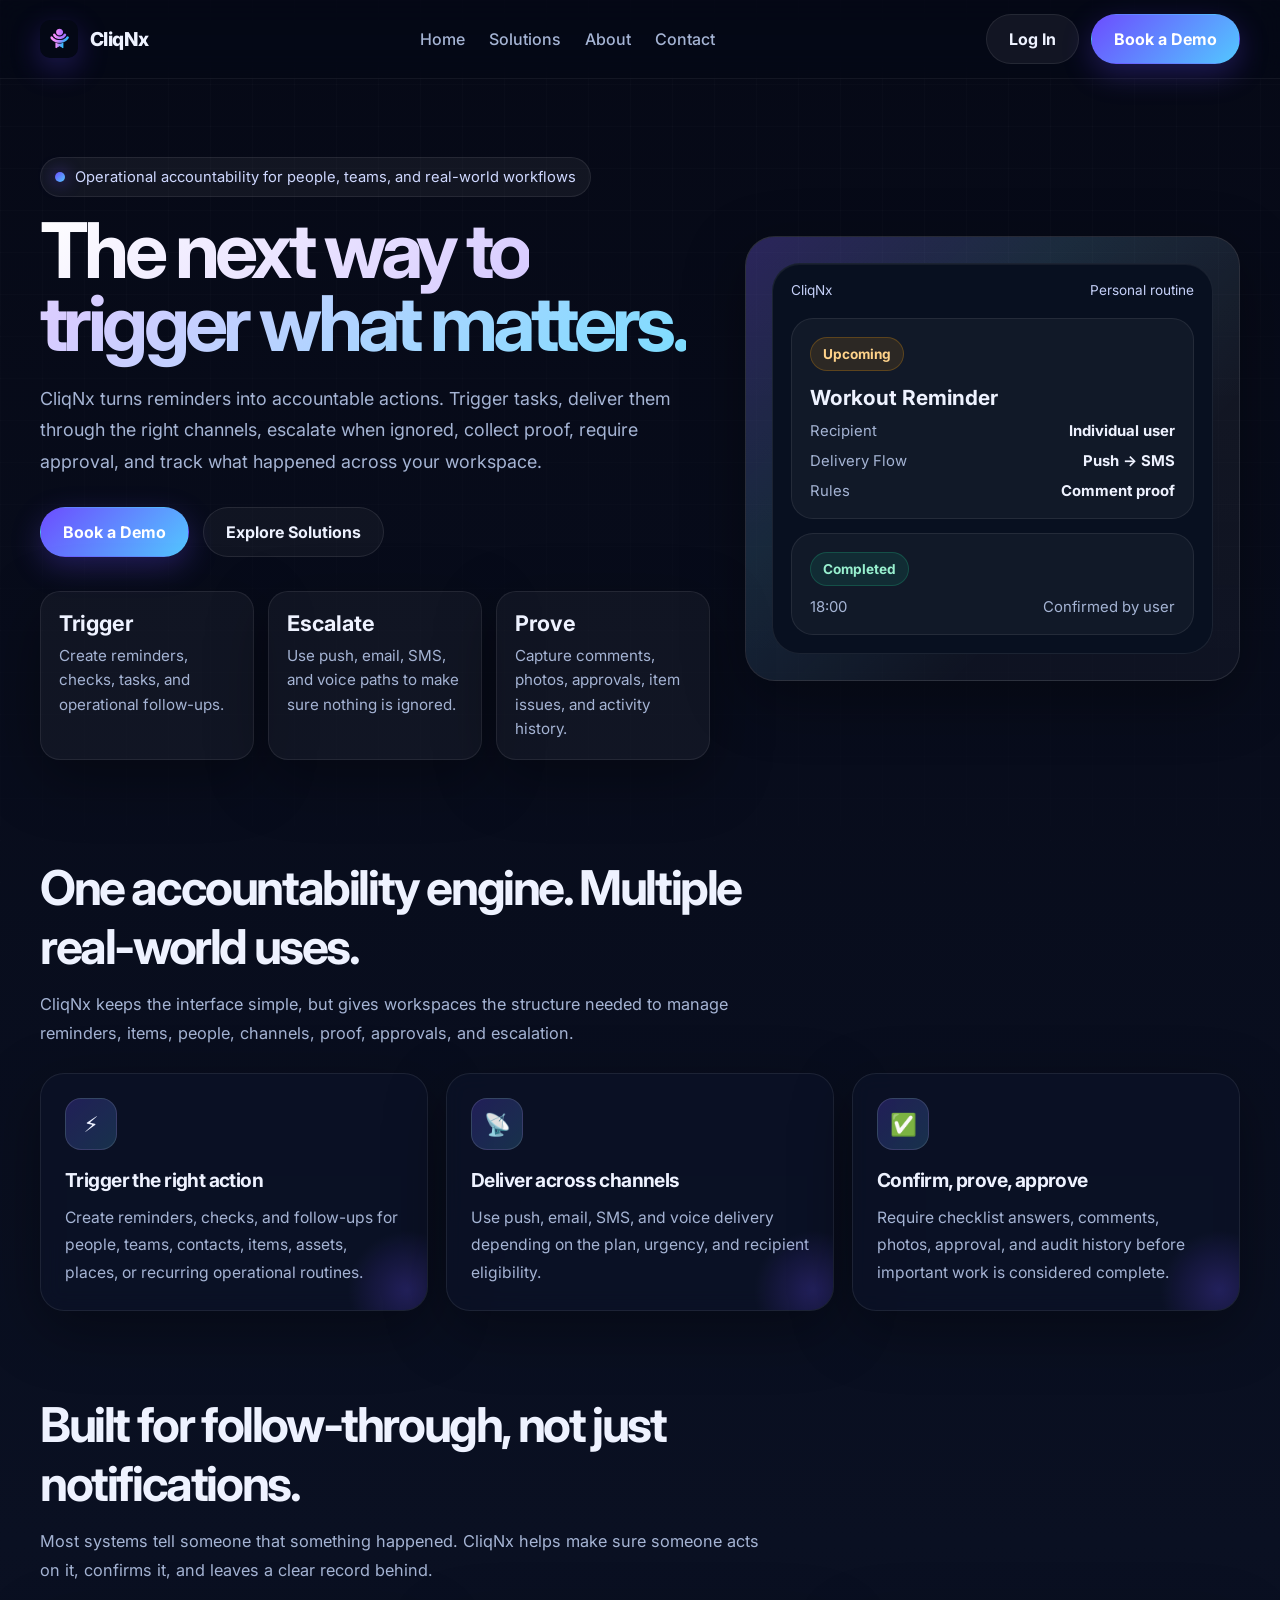
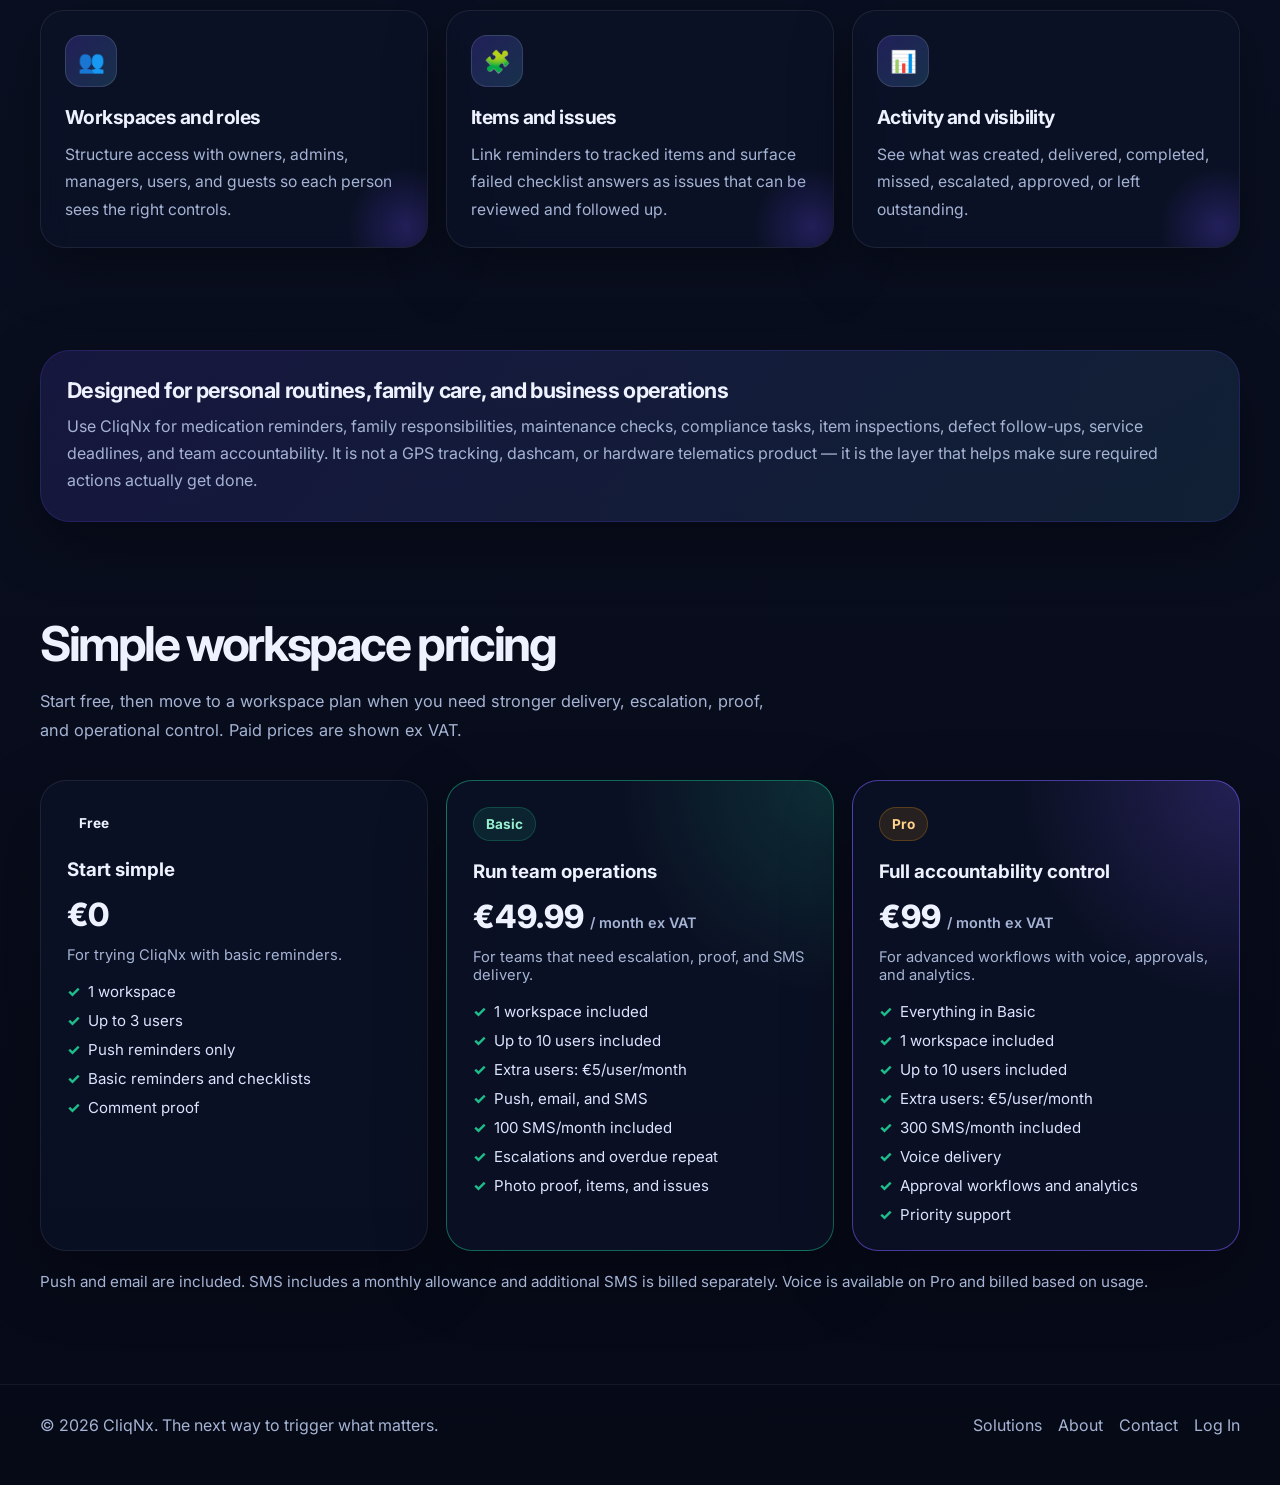
==== index.html @ d13dad7d "Update index.html" ====
<!DOCTYPE html>
<html lang="en">
<head>
  <meta charset="UTF-8" />
  <meta name="viewport" content="width=device-width, initial-scale=1.0" />

  <title>CliqNx | The next way to trigger what matters.</title>
  <meta
    name="description"
    content="CliqNx is an operational accountability platform that helps teams trigger, deliver, escalate, complete, and track the tasks that matter."
  />

  <link rel="icon" type="image/png" href="assets/favicon.png" />
  <link rel="preconnect" href="https://fonts.googleapis.com" />
  <link rel="preconnect" href="https://fonts.gstatic.com" crossorigin />
  <link
    href="https://fonts.googleapis.com/css2?family=Inter:wght@400;500;600;700;800&display=swap"
    rel="stylesheet"
  />
  <link rel="stylesheet" href="assets/styles.css" />

  <style>
    #scenario-content {
      opacity: 1;
      transition: opacity 0.4s ease;
    }

    .nav-actions {
      display: flex;
      align-items: center;
      gap: 12px;
    }

    .btn-login {
      background: rgba(255, 255, 255, 0.06);
      color: var(--text);
      border: 1px solid var(--line);
    }

    .btn-login:hover {
      background: rgba(255, 255, 255, 0.1);
    }

    .pricing-grid {
      display: grid;
      grid-template-columns: repeat(3, minmax(0, 1fr));
      gap: 18px;
      margin-top: 34px;
    }

    .price-card {
      position: relative;
      padding: 26px;
      border-radius: 26px;
      background: rgba(12, 18, 39, 0.72);
      border: 1px solid rgba(255, 255, 255, 0.08);
      box-shadow: 0 24px 70px rgba(0, 0, 0, 0.26);
    }

    .price-card.featured {
      border-color: rgba(29, 190, 139, 0.5);
      background:
        radial-gradient(circle at top right, rgba(29, 190, 139, 0.18), transparent 35%),
        rgba(12, 18, 39, 0.82);
    }

    .price-card.premium {
      border-color: rgba(124, 92, 255, 0.55);
      background:
        radial-gradient(circle at top right, rgba(124, 92, 255, 0.22), transparent 36%),
        rgba(12, 18, 39, 0.82);
    }

    .price-tag {
      margin: 16px 0 8px;
      font-size: 2rem;
      line-height: 1;
      font-weight: 800;
      color: #eef2ff;
    }

    .price-tag span {
      font-size: 0.9rem;
      color: #a5b4d4;
      font-weight: 600;
    }

    .price-note {
      color: #a5b4d4;
      font-size: 0.92rem;
      margin-bottom: 18px;
    }

    .price-list {
      display: grid;
      gap: 10px;
      padding: 0;
      margin: 0;
      list-style: none;
    }

    .price-list li {
      color: #dbe4ff;
      font-size: 0.94rem;
    }

    .price-list li::before {
      content: "✓";
      color: #1dbe8b;
      margin-right: 8px;
      font-weight: 800;
    }

    .usage-note {
      margin-top: 18px;
      color: #a5b4d4;
      font-size: 0.95rem;
      line-height: 1.7;
    }

    @media (max-width: 900px) {
      .pricing-grid {
        grid-template-columns: 1fr;
      }

      .nav-actions {
        width: 100%;
        justify-content: flex-start;
        flex-wrap: wrap;
      }
    }
  </style>
</head>

<body>
  <nav class="nav">
    <div class="wrap nav-inner">
      <a class="brand" href="index.html">
        <img src="assets/logo.png" alt="CliqNx logo" />
        <span>CliqNx</span>
      </a>

      <div class="nav-links">
        <a href="index.html">Home</a>
        <a href="solutions.html">Solutions</a>
        <a href="about.html">About</a>
        <a href="contact.html">Contact</a>
      </div>

      <div class="nav-actions">
        <a class="btn btn-login" href="https://app.cliqnx.com/">Log In</a>
        <a class="btn btn-primary" href="contact.html">Book a Demo</a>
      </div>
    </div>
  </nav>

  <main>
    <section class="hero">
      <div class="wrap hero-grid">
        <div data-reveal class="visible">
          <div class="eyebrow">
            <span class="glow-dot"></span>
            Operational accountability for people, teams, and real-world workflows
          </div>

          <h1>
            <span class="gradient-text">The next way to trigger what matters.</span>
          </h1>

          <p>
            CliqNx turns reminders into accountable actions. Trigger tasks, deliver them
            through the right channels, escalate when ignored, collect proof, require
            approval, and track what happened across your workspace.
          </p>

          <div class="hero-actions">
            <a class="btn btn-primary" href="contact.html">Book a Demo</a>
            <a class="btn btn-secondary" href="solutions.html">Explore Solutions</a>
          </div>

          <div class="hero-stats">
            <div class="stat" data-reveal>
              <strong>Trigger</strong>
              <span>Create reminders, checks, tasks, and operational follow-ups.</span>
            </div>

            <div class="stat delay-1" data-reveal>
              <strong>Escalate</strong>
              <span>Use push, email, SMS, and voice paths to make sure nothing is ignored.</span>
            </div>

            <div class="stat delay-2" data-reveal>
              <strong>Prove</strong>
              <span>Capture comments, photos, approvals, item issues, and activity history.</span>
            </div>
          </div>
        </div>

        <div class="hero-panel" data-reveal>
          <div class="device">
            <div class="device-top">
              <span>CliqNx</span>
              <span id="scenario-title">Live trigger preview</span>
            </div>

            <div id="scenario-content"></div>
          </div>
        </div>
      </div>
    </section>

    <section>
      <div class="wrap">
        <div class="section-heading" data-reveal>
          <h2>One accountability engine. Multiple real-world uses.</h2>
          <p>
            CliqNx keeps the interface simple, but gives workspaces the structure needed
            to manage reminders, items, people, channels, proof, approvals, and escalation.
          </p>
        </div>

        <div class="card-grid">
          <article class="feature-card" data-reveal>
            <div class="icon-box">⚡</div>
            <h3>Trigger the right action</h3>
            <p>
              Create reminders, checks, and follow-ups for people, teams, contacts,
              items, assets, places, or recurring operational routines.
            </p>
          </article>

          <article class="feature-card delay-1" data-reveal>
            <div class="icon-box">📡</div>
            <h3>Deliver across channels</h3>
            <p>
              Use push, email, SMS, and voice delivery depending on the plan, urgency,
              and recipient eligibility.
            </p>
          </article>

          <article class="feature-card delay-2" data-reveal>
            <div class="icon-box">✅</div>
            <h3>Confirm, prove, approve</h3>
            <p>
              Require checklist answers, comments, photos, approval, and audit history
              before important work is considered complete.
            </p>
          </article>
        </div>
      </div>
    </section>

    <section>
      <div class="wrap">
        <div class="section-heading" data-reveal>
          <h2>Built for follow-through, not just notifications.</h2>
          <p>
            Most systems tell someone that something happened. CliqNx helps make sure
            someone acts on it, confirms it, and leaves a clear record behind.
          </p>
        </div>

        <div class="card-grid">
          <article class="feature-card" data-reveal>
            <div class="icon-box">👥</div>
            <h3>Workspaces and roles</h3>
            <p>
              Structure access with owners, admins, managers, users, and guests so each
              person sees the right controls.
            </p>
          </article>

          <article class="feature-card delay-1" data-reveal>
            <div class="icon-box">🧩</div>
            <h3>Items and issues</h3>
            <p>
              Link reminders to tracked items and surface failed checklist answers as
              issues that can be reviewed and followed up.
            </p>
          </article>

          <article class="feature-card delay-2" data-reveal>
            <div class="icon-box">📊</div>
            <h3>Activity and visibility</h3>
            <p>
              See what was created, delivered, completed, missed, escalated, approved,
              or left outstanding.
            </p>
          </article>
        </div>
      </div>
    </section>

    <section>
      <div class="wrap">
        <div class="band" data-reveal>
          <h3>Designed for personal routines, family care, and business operations</h3>
          <p>
            Use CliqNx for medication reminders, family responsibilities, maintenance
            checks, compliance tasks, item inspections, defect follow-ups, service
            deadlines, and team accountability. It is not a GPS tracking, dashcam, or
            hardware telematics product — it is the layer that helps make sure required
            actions actually get done.
          </p>
        </div>
      </div>
    </section>

    <section>
      <div class="wrap">
        <div class="section-heading" data-reveal>
          <h2>Simple workspace pricing</h2>
          <p>
            Start free, then move to a workspace plan when you need stronger delivery,
            escalation, proof, and operational control. Paid prices are shown ex VAT.
          </p>
        </div>

        <div class="pricing-grid">
          <article class="price-card" data-reveal>
            <div class="status-pill">Free</div>
            <h3>Start simple</h3>
            <div class="price-tag">€0</div>
            <p class="price-note">For trying CliqNx with basic reminders.</p>
            <ul class="price-list">
              <li>1 workspace</li>
              <li>Up to 3 users</li>
              <li>Push reminders only</li>
              <li>Basic reminders and checklists</li>
              <li>Comment proof</li>
            </ul>
          </article>

          <article class="price-card featured delay-1" data-reveal>
            <div class="status-pill status-success">Basic</div>
            <h3>Run team operations</h3>
            <div class="price-tag">€49.99 <span>/ month ex VAT</span></div>
            <p class="price-note">For teams that need escalation, proof, and SMS delivery.</p>
            <ul class="price-list">
              <li>1 workspace included</li>
              <li>Up to 10 users included</li>
              <li>Extra users: €5/user/month</li>
              <li>Push, email, and SMS</li>
              <li>100 SMS/month included</li>
              <li>Escalations and overdue repeat</li>
              <li>Photo proof, items, and issues</li>
            </ul>
          </article>

          <article class="price-card premium delay-2" data-reveal>
            <div class="status-pill status-warning">Pro</div>
            <h3>Full accountability control</h3>
            <div class="price-tag">€99 <span>/ month ex VAT</span></div>
            <p class="price-note">For advanced workflows with voice, approvals, and analytics.</p>
            <ul class="price-list">
              <li>Everything in Basic</li>
              <li>1 workspace included</li>
              <li>Up to 10 users included</li>
              <li>Extra users: €5/user/month</li>
              <li>300 SMS/month included</li>
              <li>Voice delivery</li>
              <li>Approval workflows and analytics</li>
              <li>Priority support</li>
            </ul>
          </article>
        </div>

        <p class="usage-note" data-reveal>
          Push and email are included. SMS includes a monthly allowance and additional
          SMS is billed separately. Voice is available on Pro and billed based on usage.
        </p>
      </div>
    </section>
  </main>

  <footer>
    <div class="wrap footer-inner">
      <span>© 2026 CliqNx. The next way to trigger what matters.</span>

      <div style="display: flex; gap: 16px;">
        <a href="solutions.html">Solutions</a>
        <a href="about.html">About</a>
        <a href="contact.html">Contact</a>
        <a href="https://app.cliqnx.com/">Log In</a>
      </div>
    </div>
  </footer>

  <script>
    const revealEls = document.querySelectorAll("[data-reveal]");

    const observer = new IntersectionObserver((entries) => {
      entries.forEach((entry) => {
        if (entry.isIntersecting) {
          entry.target.classList.add("visible");
          observer.unobserve(entry.target);
        }
      });
    }, { threshold: 0.18 });

    revealEls.forEach((el) => observer.observe(el));

    const scenarios = [
      {
        title: "Personal routine",
        html: `
          <div class="device-card">
            <div class="status-pill status-warning">Upcoming</div>
            <h3 style="margin: 14px 0 0; font-size: 1.3rem;">Workout Reminder</h3>
            <div class="mini-row">
              <span>Recipient</span>
              <strong style="color: #EEF2FF;">Individual user</strong>
            </div>
            <div class="mini-row">
              <span>Delivery Flow</span>
              <strong style="color: #EEF2FF;">Push → SMS</strong>
            </div>
            <div class="mini-row">
              <span>Rules</span>
              <strong style="color: #EEF2FF;">Comment proof</strong>
            </div>
          </div>
          <div class="device-card">
            <div class="status-pill status-success">Completed</div>
            <div class="mini-row">
              <span>18:00</span>
              <span>Confirmed by user</span>
            </div>
          </div>
        `
      },
      {
        title: "Family coordination",
        html: `
          <div class="device-card">
            <div class="status-pill status-warning">Pending</div>
            <h3 style="margin: 14px 0 0; font-size: 1.3rem;">Children Homework Check</h3>
            <div class="mini-row">
              <span>Recipients</span>
              <strong style="color: #EEF2FF;">Child → Parent</strong>
            </div>
            <div class="mini-row">
              <span>Delivery Flow</span>
              <strong style="color: #EEF2FF;">Push → Parent alert</strong>
            </div>
            <div class="mini-row">
              <span>Rules</span>
              <strong style="color: #EEF2FF;">Approval required</strong>
            </div>
          </div>
          <div class="device-card">
            <div class="status-pill status-success">Approved</div>
            <div class="mini-row">
              <span>19:15</span>
              <span>Reviewed by parent</span>
            </div>
          </div>
        `
      },
      {
        title: "Elderly care",
        html: `
          <div class="device-card">
            <div class="status-pill status-warning">Medication due</div>
            <h3 style="margin: 14px 0 0; font-size: 1.3rem;">Morning Medication Reminder</h3>
            <div class="mini-row">
              <span>Recipients</span>
              <strong style="color: #EEF2FF;">Elderly person → Carer</strong>
            </div>
            <div class="mini-row">
              <span>Delivery Flow</span>
              <strong style="color: #EEF2FF;">Push → Voice call</strong>
            </div>
            <div class="mini-row">
              <span>Escalation</span>
              <strong style="color: #EEF2FF;">Notify carer if missed</strong>
            </div>
          </div>
          <div class="device-card">
            <div class="status-pill status-success">Acknowledged</div>
            <div class="mini-row">
              <span>08:10</span>
              <span>Confirmed by carer</span>
            </div>
          </div>
        `
      },
      {
        title: "Business operations",
        html: `
          <div class="device-card">
            <div class="status-pill status-warning">Upcoming check</div>
            <h3 style="margin: 14px 0 0; font-size: 1.3rem;">Forklift FL-03 Safety Check</h3>
            <div class="mini-row">
              <span>Recipients</span>
              <strong style="color: #EEF2FF;">Operator → Supervisor</strong>
            </div>
            <div class="mini-row">
              <span>Delivery Flow</span>
              <strong style="color: #EEF2FF;">Push → SMS → Email</strong>
            </div>
            <div class="mini-row">
              <span>Rules</span>
              <strong style="color: #EEF2FF;">Photo + comment required</strong>
            </div>
          </div>
          <div class="device-card">
            <div class="status-pill status-success">Completed</div>
            <div class="mini-row">
              <span>07:45</span>
              <span>Approved by Manager</span>
            </div>
          </div>
        `
      },
      {
        title: "Maintenance check",
        html: `
          <div class="device-card">
            <div class="status-pill status-warning">Issue raised</div>
            <h3 style="margin: 14px 0 0; font-size: 1.3rem;">Service Check Failed</h3>
            <div class="mini-row">
              <span>Linked item</span>
              <strong style="color: #EEF2FF;">Van 04 · Rear tyre</strong>
            </div>
            <div class="mini-row">
              <span>Checklist</span>
              <strong style="color: #EEF2FF;">Defect captured</strong>
            </div>
            <div class="mini-row">
              <span>Next action</span>
              <strong style="color: #EEF2FF;">Manager follow-up</strong>
            </div>
          </div>
          <div class="device-card">
            <div class="status-pill status-success">Tracked</div>
            <div class="mini-row">
              <span>Issue</span>
              <span>Added to item history</span>
            </div>
          </div>
        `
      }
    ];

    let scenarioIndex = 0;
    const scenarioTitleEl = document.getElementById("scenario-title");
    const scenarioContentEl = document.getElementById("scenario-content");

    function renderScenario(index) {
      scenarioTitleEl.textContent = scenarios[index].title;
      scenarioContentEl.style.opacity = 0;

      setTimeout(() => {
        scenarioContentEl.innerHTML = scenarios[index].html;
        scenarioContentEl.style.opacity = 1;
      }, 200);
    }

    renderScenario(scenarioIndex);

    setInterval(() => {
      scenarioIndex = (scenarioIndex + 1) % scenarios.length;
      renderScenario(scenarioIndex);
    }, 5000);
  </script>
</body>
</html>
---- assets/styles.css ----
:root {
  --primary: #6C4DFF;
  --primary-soft: rgba(108, 77, 255, 0.12);
  --primary-border: rgba(108, 77, 255, 0.22);
  --primary-focus: rgba(108, 77, 255, 0.24);
  --primary-2: #53C7FF;

  --success: #1DBE8B;
  --success-soft: rgba(29, 190, 139, 0.12);
  --warning: #F59E0B;
  --warning-soft: rgba(245, 158, 11, 0.12);
  --info: #3B82F6;
  --danger: #EF4444;

  --bg: #050816;
  --bg-soft: #0B1023;
  --bg-panel: #081020;
  --card: rgba(12, 18, 39, 0.72);
  --card-strong: rgba(19, 26, 53, 0.88);
  --line: rgba(255, 255, 255, 0.08);

  --text: #EEF2FF;
  --muted: #A5B4D4;
  --muted-soft: #CFD8FF;

  --glow: 0 10px 30px rgba(108, 77, 255, 0.28);
  --shadow: 0 18px 60px rgba(0, 0, 0, 0.35);

  --radius: 24px;
  --radius-lg: 30px;
  --max: 1200px;
}

* {
  box-sizing: border-box;
}

html {
  scroll-behavior: smooth;
}

body {
  margin: 0;
  font-family: Inter, system-ui, -apple-system, BlinkMacSystemFont, "Segoe UI", sans-serif;
  color: var(--text);
  background:
    radial-gradient(circle at 15% 20%, rgba(83, 199, 255, 0.16), transparent 0 22%),
    radial-gradient(circle at 85% 18%, rgba(108, 77, 255, 0.22), transparent 0 24%),
    radial-gradient(circle at 70% 80%, rgba(29, 190, 139, 0.10), transparent 0 18%),
    linear-gradient(180deg, #060916 0%, #0A1022 50%, #060916 100%);
  min-height: 100vh;
  overflow-x: hidden;
}

body::before {
  content: "";
  position: fixed;
  inset: 0;
  background-image:
    linear-gradient(rgba(255, 255, 255, 0.03) 1px, transparent 1px),
    linear-gradient(90deg, rgba(255, 255, 255, 0.03) 1px, transparent 1px);
  background-size: 42px 42px;
  mask-image: linear-gradient(to bottom, rgba(0, 0, 0, 0.6), rgba(0, 0, 0, 0.15));
  pointer-events: none;
  z-index: 0;
}

a {
  color: inherit;
  text-decoration: none;
}

.wrap {
  width: min(var(--max), calc(100% - 40px));
  margin: 0 auto;
  position: relative;
  z-index: 1;
}

.nav {
  position: sticky;
  top: 0;
  z-index: 30;
  backdrop-filter: blur(14px);
  background: rgba(5, 8, 22, 0.55);
  border-bottom: 1px solid rgba(255, 255, 255, 0.06);
}

.nav-inner {
  display: flex;
  align-items: center;
  justify-content: space-between;
  min-height: 78px;
  gap: 20px;
}

.brand {
  display: inline-flex;
  align-items: center;
  gap: 12px;
  font-weight: 800;
  letter-spacing: -0.03em;
  font-size: 1.2rem;
}

.brand img {
  width: 38px;
  height: 38px;
  border-radius: 10px;
  box-shadow: var(--glow);
  object-fit: cover;
  background: transparent;
}

.nav-links {
  display: flex;
  align-items: center;
  gap: 24px;
  color: var(--muted);
  font-weight: 500;
}

.nav-links a {
  transition: color 0.25s ease;
}

.nav-links a:hover {
  color: var(--text);
}

.btn {
  display: inline-flex;
  align-items: center;
  justify-content: center;
  gap: 10px;
  padding: 14px 22px;
  border-radius: 999px;
  border: 1px solid transparent;
  font-weight: 700;
  transition: transform 0.25s ease, box-shadow 0.25s ease, border-color 0.25s ease, background 0.25s ease;
  cursor: pointer;
}

.btn:hover {
  transform: translateY(-2px);
}

.btn-primary {
  background: linear-gradient(135deg, var(--primary), var(--primary-2));
  box-shadow: var(--glow);
  color: #ffffff;
}

.btn-secondary {
  background: rgba(255, 255, 255, 0.04);
  border-color: rgba(255, 255, 255, 0.09);
  color: var(--text);
}

.hero {
  padding: 78px 0 56px;
}

.hero-compact {
  padding-top: 72px;
  padding-bottom: 24px;
}

.eyebrow,
.chip {
  display: inline-flex;
  align-items: center;
  gap: 10px;
  padding: 10px 14px;
  border-radius: 999px;
  background: rgba(255, 255, 255, 0.05);
  border: 1px solid rgba(255, 255, 255, 0.08);
  color: var(--muted-soft);
  font-size: 0.92rem;
  margin-bottom: 18px;
}

.glow-dot {
  width: 10px;
  height: 10px;
  border-radius: 50%;
  background: linear-gradient(135deg, var(--primary), var(--primary-2));
  box-shadow: 0 0 16px rgba(108, 77, 255, 0.7);
  flex: 0 0 10px;
}

.hero-grid {
  display: grid;
  grid-template-columns: 1.15fr 0.85fr;
  gap: 36px;
  align-items: center;
}

h1 {
  margin: 0;
  font-size: clamp(2.8rem, 6vw, 5rem);
  line-height: 0.95;
  letter-spacing: -0.06em;
}

.page-title {
  margin: 0 0 18px;
  font-size: clamp(2.8rem, 5vw, 4.5rem);
  line-height: 0.95;
  letter-spacing: -0.06em;
}

.gradient-text {
  background: linear-gradient(135deg, #ffffff 0%, #D8CCFF 45%, #7BDDFF 100%);
  -webkit-background-clip: text;
  background-clip: text;
  color: transparent;
}

.hero p,
.hero-copy p {
  margin: 22px 0 0;
  font-size: 1.12rem;
  line-height: 1.75;
  color: var(--muted);
  max-width: 660px;
}

.hero-copy {
  max-width: 860px;
}

.hero-copy p {
  margin-top: 0;
  font-size: 1.05rem;
  line-height: 1.8;
}

.hero-copy p + p {
  margin-top: 16px;
}

.hero-actions {
  display: flex;
  flex-wrap: wrap;
  gap: 14px;
  margin-top: 30px;
}

.hero-stats {
  display: grid;
  grid-template-columns: repeat(3, 1fr);
  gap: 14px;
  margin-top: 34px;
}

.stat {
  padding: 18px;
  border-radius: 20px;
  background: rgba(255, 255, 255, 0.04);
  border: 1px solid rgba(255, 255, 255, 0.08);
  box-shadow: var(--shadow);
}

.stat strong {
  display: block;
  font-size: 1.35rem;
  margin-bottom: 8px;
}

.stat span {
  color: var(--muted);
  font-size: 0.95rem;
  line-height: 1.6;
}

.hero-panel {
  position: relative;
  padding: 26px;
  border-radius: var(--radius-lg);
  background: linear-gradient(180deg, rgba(255, 255, 255, 0.06), rgba(255, 255, 255, 0.03));
  border: 1px solid rgba(255, 255, 255, 0.10);
  box-shadow: var(--shadow);
  overflow: hidden;
}

.hero-panel::before {
  content: "";
  position: absolute;
  inset: -1px;
  background: linear-gradient(
    135deg,
    rgba(108, 77, 255, 0.28),
    rgba(83, 199, 255, 0.12),
    transparent 70%
  );
  opacity: 0.9;
  pointer-events: none;
}

.device {
  position: relative;
  z-index: 1;
  border-radius: 28px;
  padding: 18px;
  background: var(--bg-panel);
  border: 1px solid rgba(255, 255, 255, 0.08);
  box-shadow: inset 0 1px 0 rgba(255, 255, 255, 0.05);
}

.device-top {
  display: flex;
  justify-content: space-between;
  align-items: center;
  color: #C5D0F8;
  font-size: 0.85rem;
  margin-bottom: 20px;
}

.device-card {
  padding: 18px;
  border-radius: 22px;
  background: rgba(255, 255, 255, 0.04);
  border: 1px solid rgba(255, 255, 255, 0.08);
  margin-bottom: 14px;
}

.device-card:last-child {
  margin-bottom: 0;
}

.mini-row {
  display: flex;
  justify-content: space-between;
  gap: 14px;
  align-items: center;
  color: var(--muted);
  margin-top: 12px;
  font-size: 0.93rem;
}

.status-pill {
  display: inline-flex;
  align-items: center;
  gap: 8px;
  padding: 8px 12px;
  border-radius: 999px;
  font-size: 0.85rem;
  font-weight: 700;
}

.status-warning {
  background: var(--warning-soft);
  border: 1px solid rgba(245, 158, 11, 0.24);
  color: #FFD38A;
}

.status-success {
  background: var(--success-soft);
  border: 1px solid rgba(29, 190, 139, 0.24);
  color: #98F0CF;
}

section {
  padding: 42px 0;
}

.section-heading {
  max-width: 740px;
  margin-bottom: 24px;
}

.section-heading h2 {
  margin: 0 0 14px;
  font-size: clamp(2rem, 4vw, 3rem);
  letter-spacing: -0.05em;
}

.section-heading p {
  margin: 0;
  color: var(--muted);
  line-height: 1.8;
  font-size: 1.02rem;
}

.card-grid {
  display: grid;
  grid-template-columns: repeat(3, 1fr);
  gap: 18px;
}

.split {
  display: grid;
  grid-template-columns: 1fr 1fr;
  gap: 20px;
}

.stack {
  display: grid;
  gap: 20px;
}

.card,
.feature-card,
.solution-card,
.contact-card {
  position: relative;
  padding: 24px;
  border-radius: var(--radius);
  background: var(--card);
  border: 1px solid var(--line);
  box-shadow: var(--shadow);
  backdrop-filter: blur(10px);
  overflow: hidden;
  height: 100%;
  transition: transform 0.35s ease, border-color 0.35s ease, box-shadow 0.35s ease;
}

.card:hover,
.feature-card:hover,
.solution-card:hover,
.contact-card:hover {
  transform: translateY(-5px);
  border-color: rgba(108, 77, 255, 0.32);
  box-shadow: 0 20px 70px rgba(0, 0, 0, 0.38), 0 0 0 1px rgba(108, 77, 255, 0.10) inset;
}

.card::after,
.feature-card::after,
.solution-card::after {
  content: "";
  position: absolute;
  inset: auto -40px -40px auto;
  width: 120px;
  height: 120px;
  background: radial-gradient(circle, rgba(108, 77, 255, 0.25) 0%, transparent 70%);
  pointer-events: none;
}

.card h2,
.card h3,
.feature-card h3,
.solution-card h3,
.contact-card h3 {
  margin: 0 0 12px;
  font-size: 1.2rem;
  letter-spacing: -0.03em;
}

.card p,
.feature-card p,
.solution-card p,
.contact-card p {
  margin: 0;
  color: var(--muted);
  line-height: 1.75;
  font-size: 0.98rem;
}

.card p + p {
  margin-top: 14px;
}

.icon-box {
  width: 52px;
  height: 52px;
  border-radius: 16px;
  display: inline-flex;
  align-items: center;
  justify-content: center;
  background: linear-gradient(135deg, rgba(108, 77, 255, 0.24), rgba(83, 199, 255, 0.18));
  border: 1px solid rgba(255, 255, 255, 0.12);
  margin-bottom: 18px;
  font-size: 1.35rem;
}

.band {
  margin: 18px 0 8px;
  padding: 26px;
  border-radius: var(--radius-lg);
  background: linear-gradient(135deg, rgba(108, 77, 255, 0.14), rgba(83, 199, 255, 0.10));
  border: 1px solid rgba(108, 77, 255, 0.18);
  box-shadow: var(--shadow);
  width: 100%;
}

.band h3 {
  margin: 0 0 10px;
  font-size: 1.35rem;
  letter-spacing: -0.03em;
}

.band p {
  margin: 0;
  color: var(--muted);
  line-height: 1.7;
}

.contact-layout {
  display: grid;
  grid-template-columns: 1fr 1fr;
  gap: 20px;
}

.contact-form {
  display: grid;
  gap: 14px;
  position: relative;
  z-index: 1;
}

.contact-form input,
.contact-form textarea {
  width: 100%;
  border: 1px solid rgba(255, 255, 255, 0.10);
  background: rgba(255, 255, 255, 0.04);
  color: var(--text);
  border-radius: 16px;
  padding: 15px 16px;
  font: inherit;
  outline: none;
  transition: border-color 0.25s ease, box-shadow 0.25s ease, transform 0.25s ease;
}

.contact-form input::placeholder,
.contact-form textarea::placeholder {
  color: #A5B4D4;
}

.contact-form input:focus,
.contact-form textarea:focus {
  border-color: rgba(108, 77, 255, 0.56);
  box-shadow: 0 0 0 4px rgba(108, 77, 255, 0.14);
}

.contact-form textarea {
  min-height: 160px;
  resize: vertical;
}

.cta {
  margin-top: 28px;
  display: flex;
  gap: 14px;
  flex-wrap: wrap;
}

footer {
  padding: 30px 0 50px;
  color: var(--muted);
  border-top: 1px solid rgba(255, 255, 255, 0.06);
  margin-top: 32px;
}

.footer-inner {
  display: flex;
  flex-wrap: wrap;
  align-items: center;
  justify-content: space-between;
  gap: 14px;
}

[data-reveal] {
  opacity: 0;
  transform: translateY(28px) scale(0.985);
  transition: opacity 0.9s ease, transform 0.9s cubic-bezier(0.22, 1, 0.36, 1);
  will-change: opacity, transform;
}

[data-reveal].visible {
  opacity: 1;
  transform: translateY(0) scale(1);
}

.delay-1 {
  transition-delay: 0.08s;
}

.delay-2 {
  transition-delay: 0.16s;
}

.delay-3 {
  transition-delay: 0.24s;
}

.delay-4 {
  transition-delay: 0.32s;
}

@media (max-width: 1024px) {
  .hero-grid,
  .contact-layout,
  .split,
  .card-grid,
  .hero-stats {
    grid-template-columns: 1fr;
  }

  .hero {
    padding-top: 54px;
  }

  .hero-compact {
    padding-top: 54px;
  }

  .nav-links {
    display: none;
  }
}

@media (max-width: 640px) {
  .wrap {
    width: min(var(--max), calc(100% - 22px));
  }

  .nav-inner {
    min-height: 72px;
  }

  .btn {
    width: 100%;
  }

  .hero-actions,
  .cta {
    flex-direction: column;
  }

  .section-heading h2 {
    line-height: 1.02;
  }

  .brand span {
    font-size: 1.08rem;
  }
}
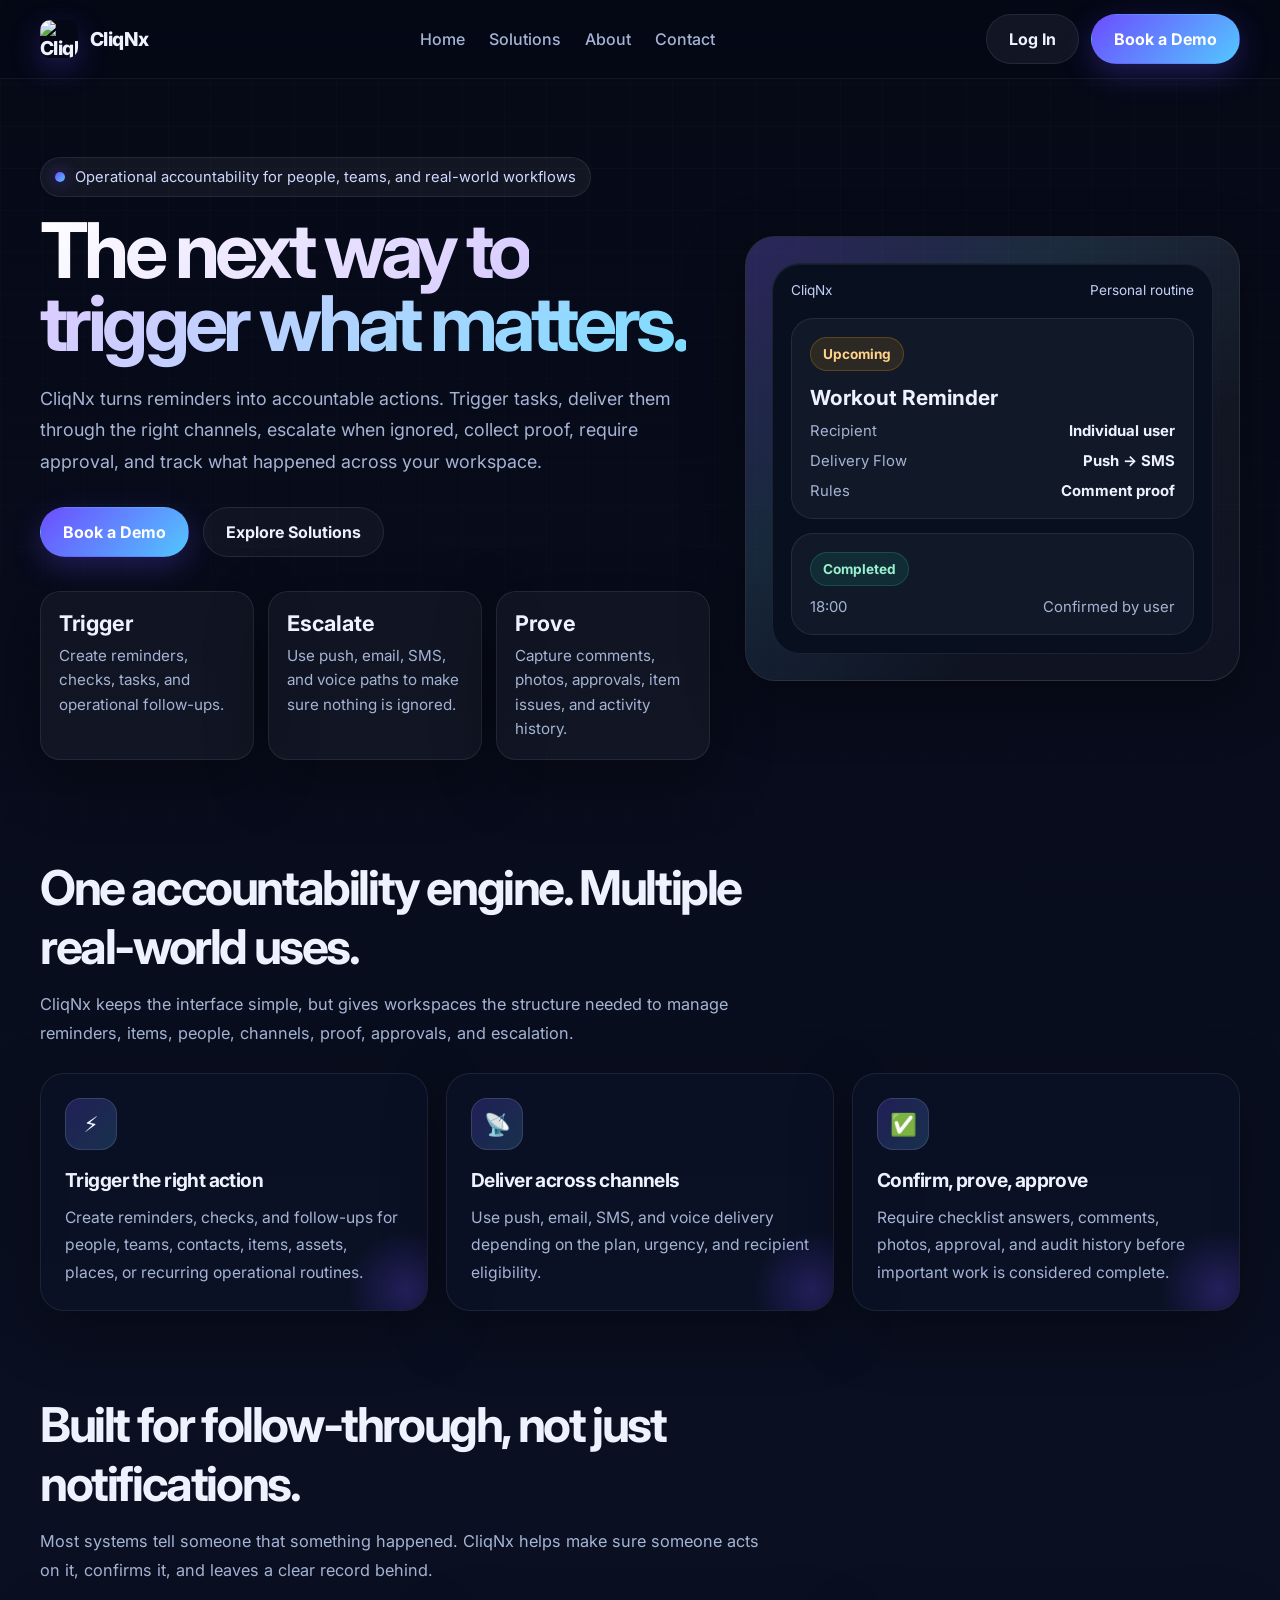
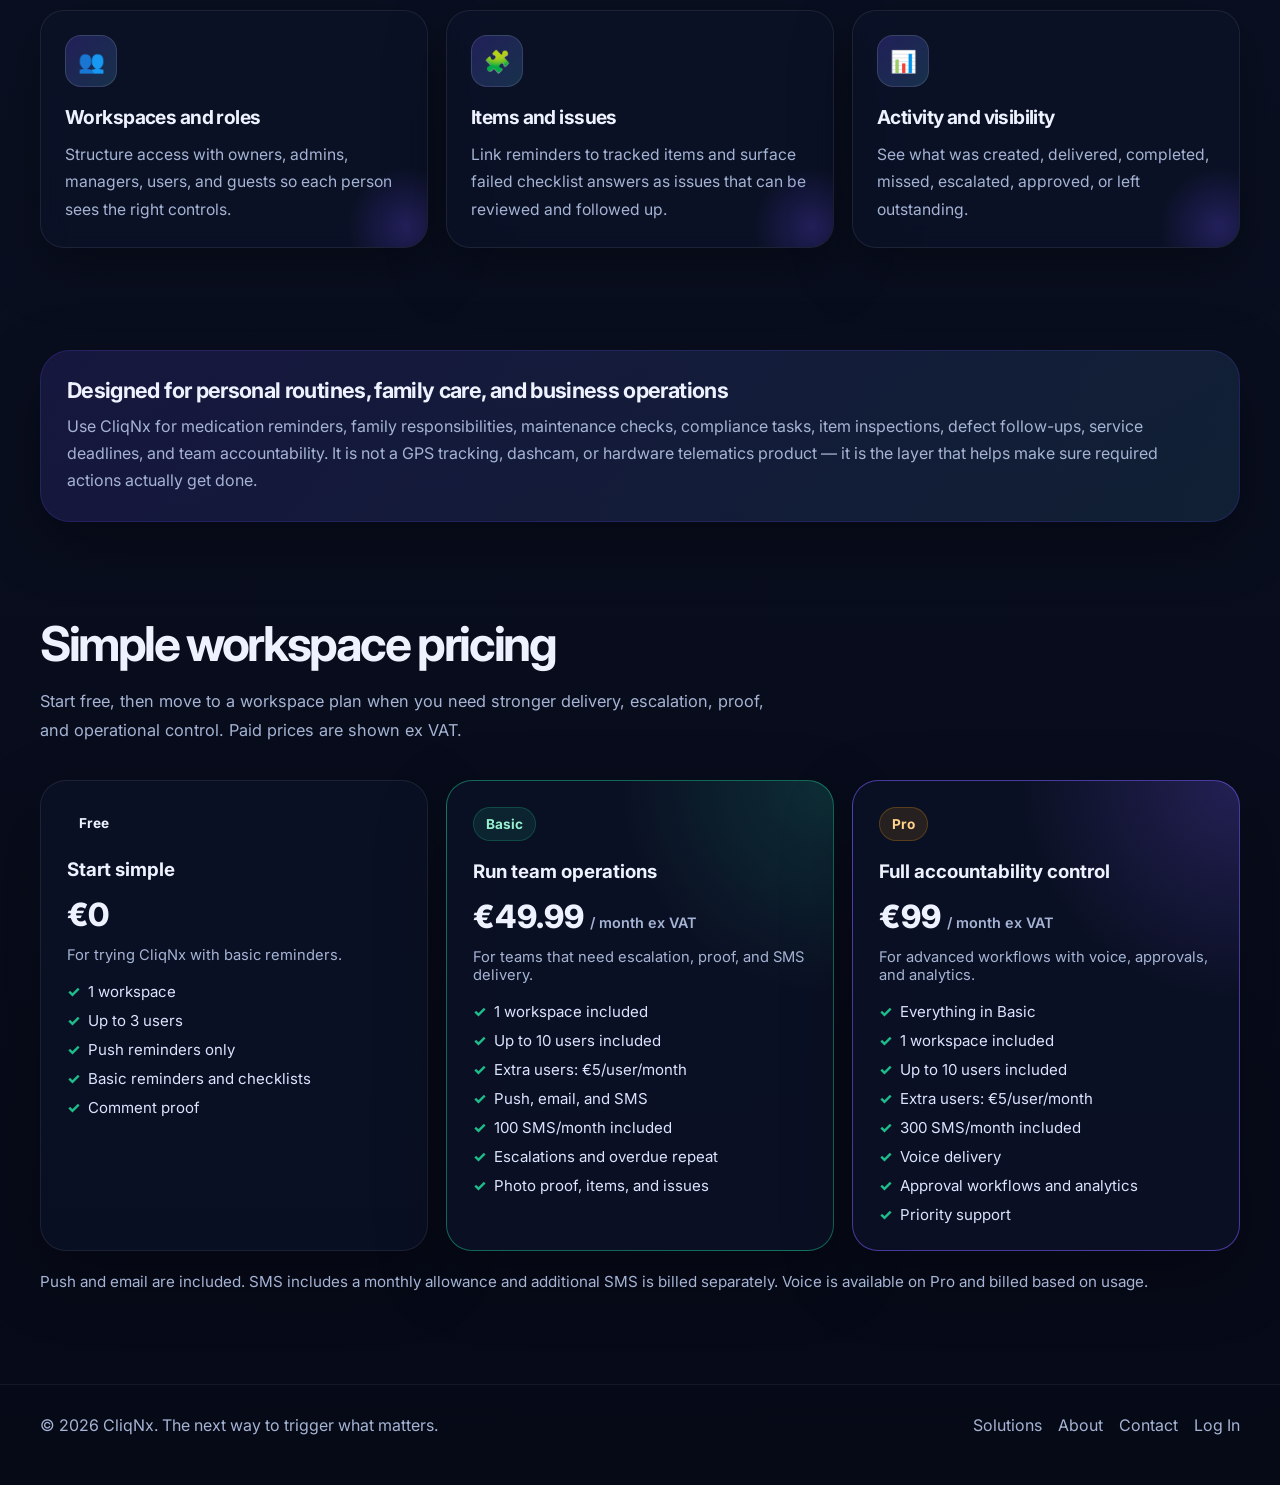
==== commit dfc987be: "Update index.html" ====
--- a/index.html
+++ b/index.html
@@ -136,7 +136,7 @@
   <nav class="nav">
     <div class="wrap nav-inner">
       <a class="brand" href="index.html">
-        <img src="assets/logo.png" alt="CliqNx logo" />
+        <img src="assets/CliqNx Favicon.png" alt="CliqNx logo" />
         <span>CliqNx</span>
       </a>
 
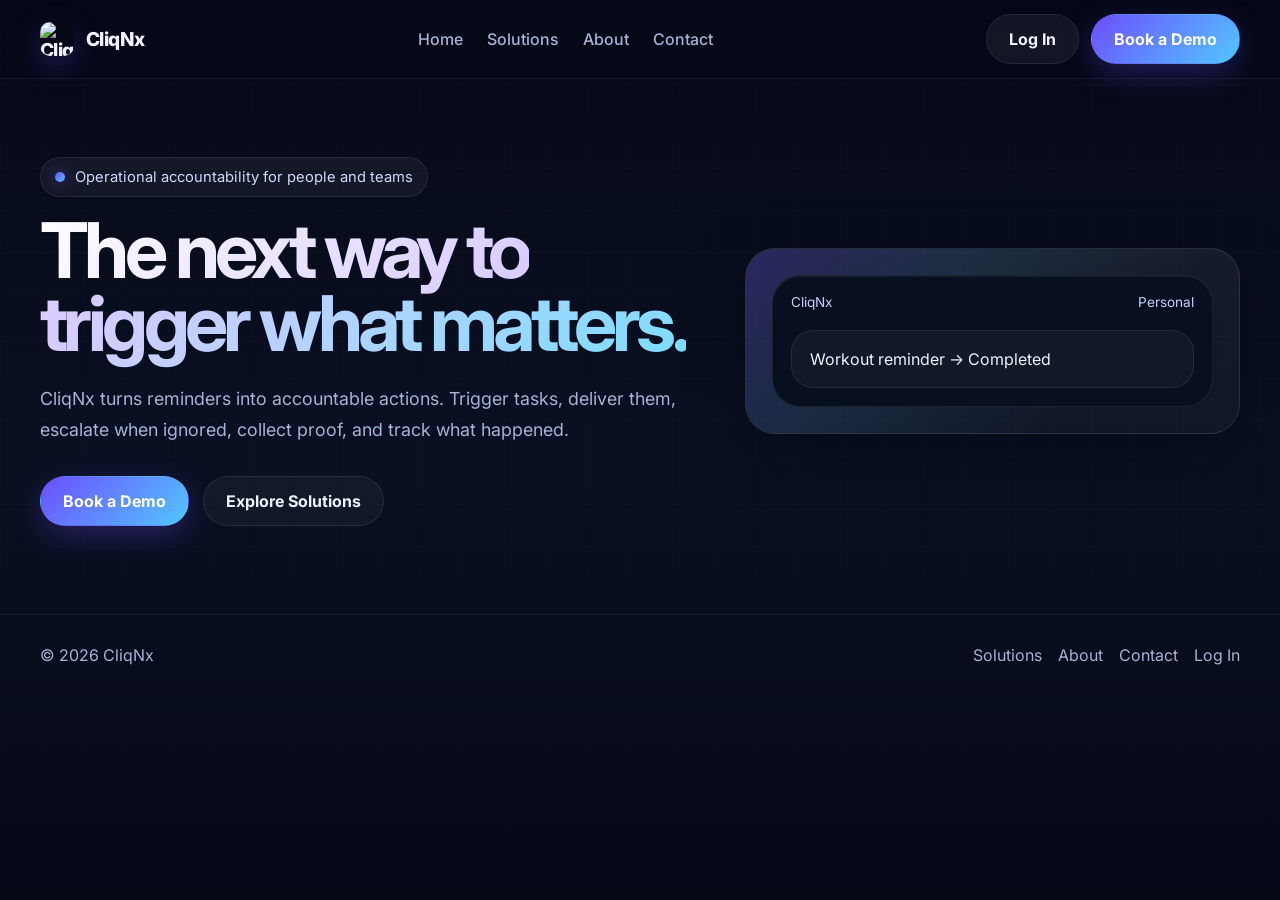
==== commit e46fc71a: "Update index.html" ====
--- a/index.html
+++ b/index.html
@@ -5,18 +5,23 @@
   <meta name="viewport" content="width=device-width, initial-scale=1.0" />
 
   <title>CliqNx | The next way to trigger what matters.</title>
+
   <meta
     name="description"
     content="CliqNx is an operational accountability platform that helps teams trigger, deliver, escalate, complete, and track the tasks that matter."
   />
 
-  <link rel="icon" type="image/png" href="assets/favicon.png" />
+  <!-- Favicon (same file as logo) -->
+  <link rel="icon" type="image/png" href="assets/CliqNx-Favicon.png" />
+  <link rel="apple-touch-icon" href="assets/CliqNx-Favicon.png" />
+
   <link rel="preconnect" href="https://fonts.googleapis.com" />
   <link rel="preconnect" href="https://fonts.gstatic.com" crossorigin />
   <link
     href="https://fonts.googleapis.com/css2?family=Inter:wght@400;500;600;700;800&display=swap"
     rel="stylesheet"
   />
+
   <link rel="stylesheet" href="assets/styles.css" />
 
   <style>
@@ -41,88 +46,15 @@
       background: rgba(255, 255, 255, 0.1);
     }
 
-    .pricing-grid {
-      display: grid;
-      grid-template-columns: repeat(3, minmax(0, 1fr));
-      gap: 18px;
-      margin-top: 34px;
-    }
-
-    .price-card {
-      position: relative;
-      padding: 26px;
-      border-radius: 26px;
-      background: rgba(12, 18, 39, 0.72);
-      border: 1px solid rgba(255, 255, 255, 0.08);
-      box-shadow: 0 24px 70px rgba(0, 0, 0, 0.26);
-    }
-
-    .price-card.featured {
-      border-color: rgba(29, 190, 139, 0.5);
-      background:
-        radial-gradient(circle at top right, rgba(29, 190, 139, 0.18), transparent 35%),
-        rgba(12, 18, 39, 0.82);
-    }
-
-    .price-card.premium {
-      border-color: rgba(124, 92, 255, 0.55);
-      background:
-        radial-gradient(circle at top right, rgba(124, 92, 255, 0.22), transparent 36%),
-        rgba(12, 18, 39, 0.82);
-    }
-
-    .price-tag {
-      margin: 16px 0 8px;
-      font-size: 2rem;
-      line-height: 1;
-      font-weight: 800;
-      color: #eef2ff;
-    }
-
-    .price-tag span {
-      font-size: 0.9rem;
-      color: #a5b4d4;
-      font-weight: 600;
-    }
-
-    .price-note {
-      color: #a5b4d4;
-      font-size: 0.92rem;
-      margin-bottom: 18px;
-    }
-
-    .price-list {
-      display: grid;
-      gap: 10px;
-      padding: 0;
-      margin: 0;
-      list-style: none;
-    }
-
-    .price-list li {
-      color: #dbe4ff;
-      font-size: 0.94rem;
-    }
-
-    .price-list li::before {
-      content: "✓";
-      color: #1dbe8b;
-      margin-right: 8px;
-      font-weight: 800;
-    }
-
-    .usage-note {
-      margin-top: 18px;
-      color: #a5b4d4;
-      font-size: 0.95rem;
-      line-height: 1.7;
+    /* Ensure logo displays clean */
+    .brand img {
+      height: 34px;
+      width: 34px;
+      object-fit: contain;
+      border-radius: 10px;
     }
 
     @media (max-width: 900px) {
-      .pricing-grid {
-        grid-template-columns: 1fr;
-      }
-
       .nav-actions {
         width: 100%;
         justify-content: flex-start;
@@ -136,7 +68,7 @@
   <nav class="nav">
     <div class="wrap nav-inner">
       <a class="brand" href="index.html">
-        <img src="assets/CliqNx Favicon.png" alt="CliqNx logo" />
+        <img src="assets/CliqNx-Favicon.png" alt="CliqNx logo" />
         <span>CliqNx</span>
       </a>
 
@@ -157,10 +89,10 @@
   <main>
     <section class="hero">
       <div class="wrap hero-grid">
-        <div data-reveal class="visible">
+        <div>
           <div class="eyebrow">
             <span class="glow-dot"></span>
-            Operational accountability for people, teams, and real-world workflows
+            Operational accountability for people and teams
           </div>
 
           <h1>
@@ -168,215 +100,32 @@
           </h1>
 
           <p>
-            CliqNx turns reminders into accountable actions. Trigger tasks, deliver them
-            through the right channels, escalate when ignored, collect proof, require
-            approval, and track what happened across your workspace.
+            CliqNx turns reminders into accountable actions. Trigger tasks,
+            deliver them, escalate when ignored, collect proof, and track what happened.
           </p>
 
           <div class="hero-actions">
             <a class="btn btn-primary" href="contact.html">Book a Demo</a>
             <a class="btn btn-secondary" href="solutions.html">Explore Solutions</a>
           </div>
-
-          <div class="hero-stats">
-            <div class="stat" data-reveal>
-              <strong>Trigger</strong>
-              <span>Create reminders, checks, tasks, and operational follow-ups.</span>
-            </div>
-
-            <div class="stat delay-1" data-reveal>
-              <strong>Escalate</strong>
-              <span>Use push, email, SMS, and voice paths to make sure nothing is ignored.</span>
-            </div>
-
-            <div class="stat delay-2" data-reveal>
-              <strong>Prove</strong>
-              <span>Capture comments, photos, approvals, item issues, and activity history.</span>
-            </div>
-          </div>
         </div>
 
-        <div class="hero-panel" data-reveal>
+        <div class="hero-panel">
           <div class="device">
             <div class="device-top">
               <span>CliqNx</span>
-              <span id="scenario-title">Live trigger preview</span>
+              <span id="scenario-title">Live preview</span>
             </div>
-
             <div id="scenario-content"></div>
           </div>
         </div>
-      </div>
-    </section>
-
-    <section>
-      <div class="wrap">
-        <div class="section-heading" data-reveal>
-          <h2>One accountability engine. Multiple real-world uses.</h2>
-          <p>
-            CliqNx keeps the interface simple, but gives workspaces the structure needed
-            to manage reminders, items, people, channels, proof, approvals, and escalation.
-          </p>
-        </div>
-
-        <div class="card-grid">
-          <article class="feature-card" data-reveal>
-            <div class="icon-box">⚡</div>
-            <h3>Trigger the right action</h3>
-            <p>
-              Create reminders, checks, and follow-ups for people, teams, contacts,
-              items, assets, places, or recurring operational routines.
-            </p>
-          </article>
-
-          <article class="feature-card delay-1" data-reveal>
-            <div class="icon-box">📡</div>
-            <h3>Deliver across channels</h3>
-            <p>
-              Use push, email, SMS, and voice delivery depending on the plan, urgency,
-              and recipient eligibility.
-            </p>
-          </article>
-
-          <article class="feature-card delay-2" data-reveal>
-            <div class="icon-box">✅</div>
-            <h3>Confirm, prove, approve</h3>
-            <p>
-              Require checklist answers, comments, photos, approval, and audit history
-              before important work is considered complete.
-            </p>
-          </article>
-        </div>
-      </div>
-    </section>
-
-    <section>
-      <div class="wrap">
-        <div class="section-heading" data-reveal>
-          <h2>Built for follow-through, not just notifications.</h2>
-          <p>
-            Most systems tell someone that something happened. CliqNx helps make sure
-            someone acts on it, confirms it, and leaves a clear record behind.
-          </p>
-        </div>
-
-        <div class="card-grid">
-          <article class="feature-card" data-reveal>
-            <div class="icon-box">👥</div>
-            <h3>Workspaces and roles</h3>
-            <p>
-              Structure access with owners, admins, managers, users, and guests so each
-              person sees the right controls.
-            </p>
-          </article>
-
-          <article class="feature-card delay-1" data-reveal>
-            <div class="icon-box">🧩</div>
-            <h3>Items and issues</h3>
-            <p>
-              Link reminders to tracked items and surface failed checklist answers as
-              issues that can be reviewed and followed up.
-            </p>
-          </article>
-
-          <article class="feature-card delay-2" data-reveal>
-            <div class="icon-box">📊</div>
-            <h3>Activity and visibility</h3>
-            <p>
-              See what was created, delivered, completed, missed, escalated, approved,
-              or left outstanding.
-            </p>
-          </article>
-        </div>
-      </div>
-    </section>
-
-    <section>
-      <div class="wrap">
-        <div class="band" data-reveal>
-          <h3>Designed for personal routines, family care, and business operations</h3>
-          <p>
-            Use CliqNx for medication reminders, family responsibilities, maintenance
-            checks, compliance tasks, item inspections, defect follow-ups, service
-            deadlines, and team accountability. It is not a GPS tracking, dashcam, or
-            hardware telematics product — it is the layer that helps make sure required
-            actions actually get done.
-          </p>
-        </div>
-      </div>
-    </section>
-
-    <section>
-      <div class="wrap">
-        <div class="section-heading" data-reveal>
-          <h2>Simple workspace pricing</h2>
-          <p>
-            Start free, then move to a workspace plan when you need stronger delivery,
-            escalation, proof, and operational control. Paid prices are shown ex VAT.
-          </p>
-        </div>
-
-        <div class="pricing-grid">
-          <article class="price-card" data-reveal>
-            <div class="status-pill">Free</div>
-            <h3>Start simple</h3>
-            <div class="price-tag">€0</div>
-            <p class="price-note">For trying CliqNx with basic reminders.</p>
-            <ul class="price-list">
-              <li>1 workspace</li>
-              <li>Up to 3 users</li>
-              <li>Push reminders only</li>
-              <li>Basic reminders and checklists</li>
-              <li>Comment proof</li>
-            </ul>
-          </article>
-
-          <article class="price-card featured delay-1" data-reveal>
-            <div class="status-pill status-success">Basic</div>
-            <h3>Run team operations</h3>
-            <div class="price-tag">€49.99 <span>/ month ex VAT</span></div>
-            <p class="price-note">For teams that need escalation, proof, and SMS delivery.</p>
-            <ul class="price-list">
-              <li>1 workspace included</li>
-              <li>Up to 10 users included</li>
-              <li>Extra users: €5/user/month</li>
-              <li>Push, email, and SMS</li>
-              <li>100 SMS/month included</li>
-              <li>Escalations and overdue repeat</li>
-              <li>Photo proof, items, and issues</li>
-            </ul>
-          </article>
-
-          <article class="price-card premium delay-2" data-reveal>
-            <div class="status-pill status-warning">Pro</div>
-            <h3>Full accountability control</h3>
-            <div class="price-tag">€99 <span>/ month ex VAT</span></div>
-            <p class="price-note">For advanced workflows with voice, approvals, and analytics.</p>
-            <ul class="price-list">
-              <li>Everything in Basic</li>
-              <li>1 workspace included</li>
-              <li>Up to 10 users included</li>
-              <li>Extra users: €5/user/month</li>
-              <li>300 SMS/month included</li>
-              <li>Voice delivery</li>
-              <li>Approval workflows and analytics</li>
-              <li>Priority support</li>
-            </ul>
-          </article>
-        </div>
-
-        <p class="usage-note" data-reveal>
-          Push and email are included. SMS includes a monthly allowance and additional
-          SMS is billed separately. Voice is available on Pro and billed based on usage.
-        </p>
       </div>
     </section>
   </main>
 
   <footer>
     <div class="wrap footer-inner">
-      <span>© 2026 CliqNx. The next way to trigger what matters.</span>
-
+      <span>© 2026 CliqNx</span>
       <div style="display: flex; gap: 16px;">
         <a href="solutions.html">Solutions</a>
         <a href="about.html">About</a>
@@ -387,182 +136,36 @@
   </footer>
 
   <script>
-    const revealEls = document.querySelectorAll("[data-reveal]");
-
-    const observer = new IntersectionObserver((entries) => {
-      entries.forEach((entry) => {
-        if (entry.isIntersecting) {
-          entry.target.classList.add("visible");
-          observer.unobserve(entry.target);
-        }
-      });
-    }, { threshold: 0.18 });
-
-    revealEls.forEach((el) => observer.observe(el));
-
     const scenarios = [
       {
-        title: "Personal routine",
-        html: `
-          <div class="device-card">
-            <div class="status-pill status-warning">Upcoming</div>
-            <h3 style="margin: 14px 0 0; font-size: 1.3rem;">Workout Reminder</h3>
-            <div class="mini-row">
-              <span>Recipient</span>
-              <strong style="color: #EEF2FF;">Individual user</strong>
-            </div>
-            <div class="mini-row">
-              <span>Delivery Flow</span>
-              <strong style="color: #EEF2FF;">Push → SMS</strong>
-            </div>
-            <div class="mini-row">
-              <span>Rules</span>
-              <strong style="color: #EEF2FF;">Comment proof</strong>
-            </div>
-          </div>
-          <div class="device-card">
-            <div class="status-pill status-success">Completed</div>
-            <div class="mini-row">
-              <span>18:00</span>
-              <span>Confirmed by user</span>
-            </div>
-          </div>
-        `
+        title: "Personal",
+        html: `<div class="device-card">Workout reminder → Completed</div>`
       },
       {
-        title: "Family coordination",
-        html: `
-          <div class="device-card">
-            <div class="status-pill status-warning">Pending</div>
-            <h3 style="margin: 14px 0 0; font-size: 1.3rem;">Children Homework Check</h3>
-            <div class="mini-row">
-              <span>Recipients</span>
-              <strong style="color: #EEF2FF;">Child → Parent</strong>
-            </div>
-            <div class="mini-row">
-              <span>Delivery Flow</span>
-              <strong style="color: #EEF2FF;">Push → Parent alert</strong>
-            </div>
-            <div class="mini-row">
-              <span>Rules</span>
-              <strong style="color: #EEF2FF;">Approval required</strong>
-            </div>
-          </div>
-          <div class="device-card">
-            <div class="status-pill status-success">Approved</div>
-            <div class="mini-row">
-              <span>19:15</span>
-              <span>Reviewed by parent</span>
-            </div>
-          </div>
-        `
+        title: "Family",
+        html: `<div class="device-card">Homework → Approved</div>`
       },
       {
-        title: "Elderly care",
-        html: `
-          <div class="device-card">
-            <div class="status-pill status-warning">Medication due</div>
-            <h3 style="margin: 14px 0 0; font-size: 1.3rem;">Morning Medication Reminder</h3>
-            <div class="mini-row">
-              <span>Recipients</span>
-              <strong style="color: #EEF2FF;">Elderly person → Carer</strong>
-            </div>
-            <div class="mini-row">
-              <span>Delivery Flow</span>
-              <strong style="color: #EEF2FF;">Push → Voice call</strong>
-            </div>
-            <div class="mini-row">
-              <span>Escalation</span>
-              <strong style="color: #EEF2FF;">Notify carer if missed</strong>
-            </div>
-          </div>
-          <div class="device-card">
-            <div class="status-pill status-success">Acknowledged</div>
-            <div class="mini-row">
-              <span>08:10</span>
-              <span>Confirmed by carer</span>
-            </div>
-          </div>
-        `
-      },
-      {
-        title: "Business operations",
-        html: `
-          <div class="device-card">
-            <div class="status-pill status-warning">Upcoming check</div>
-            <h3 style="margin: 14px 0 0; font-size: 1.3rem;">Forklift FL-03 Safety Check</h3>
-            <div class="mini-row">
-              <span>Recipients</span>
-              <strong style="color: #EEF2FF;">Operator → Supervisor</strong>
-            </div>
-            <div class="mini-row">
-              <span>Delivery Flow</span>
-              <strong style="color: #EEF2FF;">Push → SMS → Email</strong>
-            </div>
-            <div class="mini-row">
-              <span>Rules</span>
-              <strong style="color: #EEF2FF;">Photo + comment required</strong>
-            </div>
-          </div>
-          <div class="device-card">
-            <div class="status-pill status-success">Completed</div>
-            <div class="mini-row">
-              <span>07:45</span>
-              <span>Approved by Manager</span>
-            </div>
-          </div>
-        `
-      },
-      {
-        title: "Maintenance check",
-        html: `
-          <div class="device-card">
-            <div class="status-pill status-warning">Issue raised</div>
-            <h3 style="margin: 14px 0 0; font-size: 1.3rem;">Service Check Failed</h3>
-            <div class="mini-row">
-              <span>Linked item</span>
-              <strong style="color: #EEF2FF;">Van 04 · Rear tyre</strong>
-            </div>
-            <div class="mini-row">
-              <span>Checklist</span>
-              <strong style="color: #EEF2FF;">Defect captured</strong>
-            </div>
-            <div class="mini-row">
-              <span>Next action</span>
-              <strong style="color: #EEF2FF;">Manager follow-up</strong>
-            </div>
-          </div>
-          <div class="device-card">
-            <div class="status-pill status-success">Tracked</div>
-            <div class="mini-row">
-              <span>Issue</span>
-              <span>Added to item history</span>
-            </div>
-          </div>
-        `
+        title: "Operations",
+        html: `<div class="device-card">Safety check → Completed</div>`
       }
     ];
 
-    let scenarioIndex = 0;
-    const scenarioTitleEl = document.getElementById("scenario-title");
-    const scenarioContentEl = document.getElementById("scenario-content");
+    let i = 0;
+    const title = document.getElementById("scenario-title");
+    const content = document.getElementById("scenario-content");
 
-    function renderScenario(index) {
-      scenarioTitleEl.textContent = scenarios[index].title;
-      scenarioContentEl.style.opacity = 0;
-
-      setTimeout(() => {
-        scenarioContentEl.innerHTML = scenarios[index].html;
-        scenarioContentEl.style.opacity = 1;
-      }, 200);
+    function render() {
+      title.textContent = scenarios[i].title;
+      content.innerHTML = scenarios[i].html;
     }
 
-    renderScenario(scenarioIndex);
+    render();
 
     setInterval(() => {
-      scenarioIndex = (scenarioIndex + 1) % scenarios.length;
-      renderScenario(scenarioIndex);
-    }, 5000);
+      i = (i + 1) % scenarios.length;
+      render();
+    }, 4000);
   </script>
 </body>
 </html>
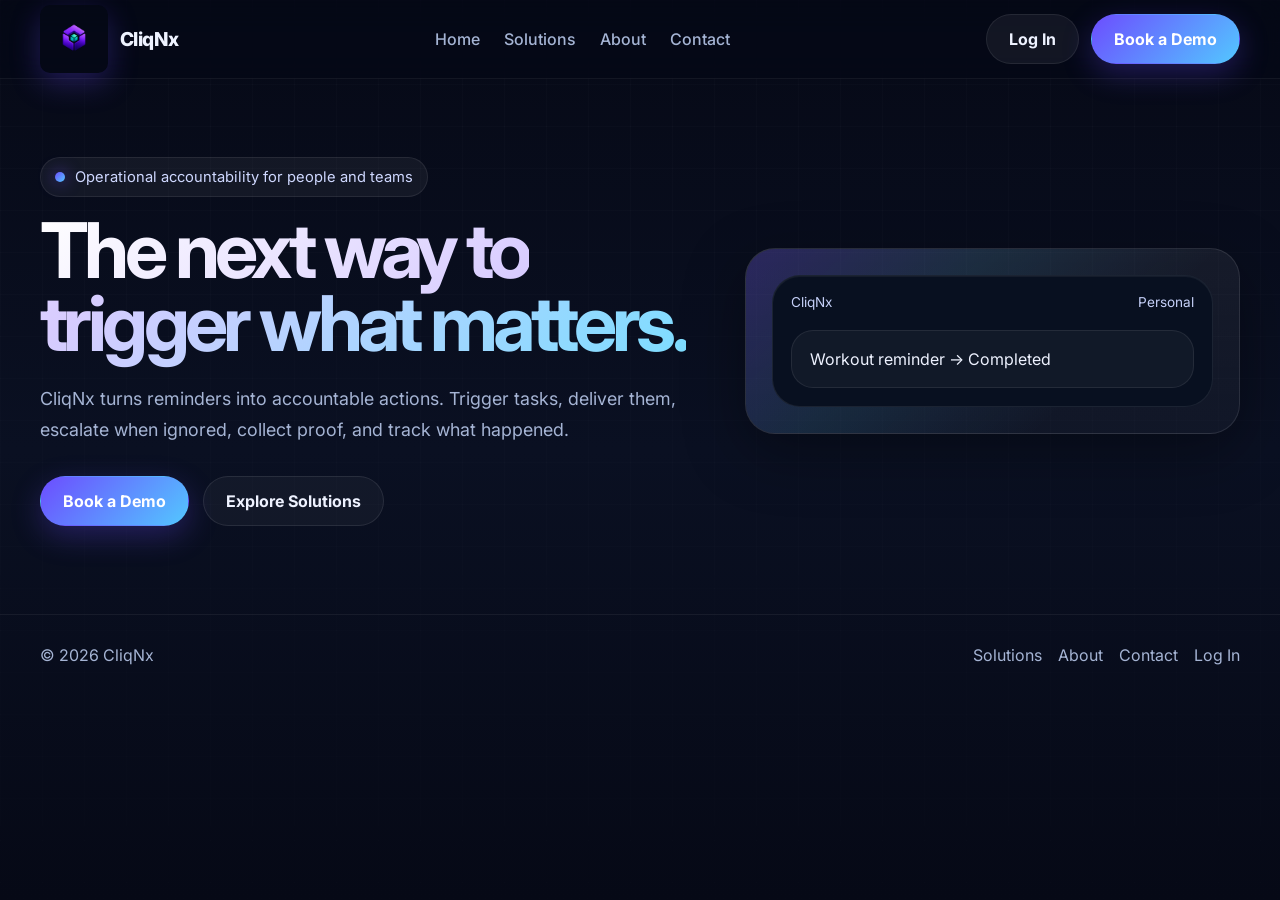
==== commit 6a06d911: "Update index.html" ====
--- a/index.html
+++ b/index.html
@@ -12,8 +12,8 @@
   />
 
   <!-- Favicon (same file as logo) -->
-  <link rel="icon" type="image/png" href="assets/CliqNx-Favicon.png" />
-  <link rel="apple-touch-icon" href="assets/CliqNx-Favicon.png" />
+  <link rel="icon" type="image/png" href="assets/cliqnx-favicon.png" />
+  <link rel="apple-touch-icon" href="assets/cliqnx-favicon.png" />
 
   <link rel="preconnect" href="https://fonts.googleapis.com" />
   <link rel="preconnect" href="https://fonts.gstatic.com" crossorigin />
@@ -48,8 +48,8 @@
 
     /* Ensure logo displays clean */
     .brand img {
-      height: 34px;
-      width: 34px;
+      height: 68px;
+      width: 68px;
       object-fit: contain;
       border-radius: 10px;
     }
@@ -68,7 +68,7 @@
   <nav class="nav">
     <div class="wrap nav-inner">
       <a class="brand" href="index.html">
-        <img src="assets/CliqNx-Favicon.png" alt="CliqNx logo" />
+        <img src="assets/cliqnx-favicon.png" alt="CliqNx logo" />
         <span>CliqNx</span>
       </a>
 
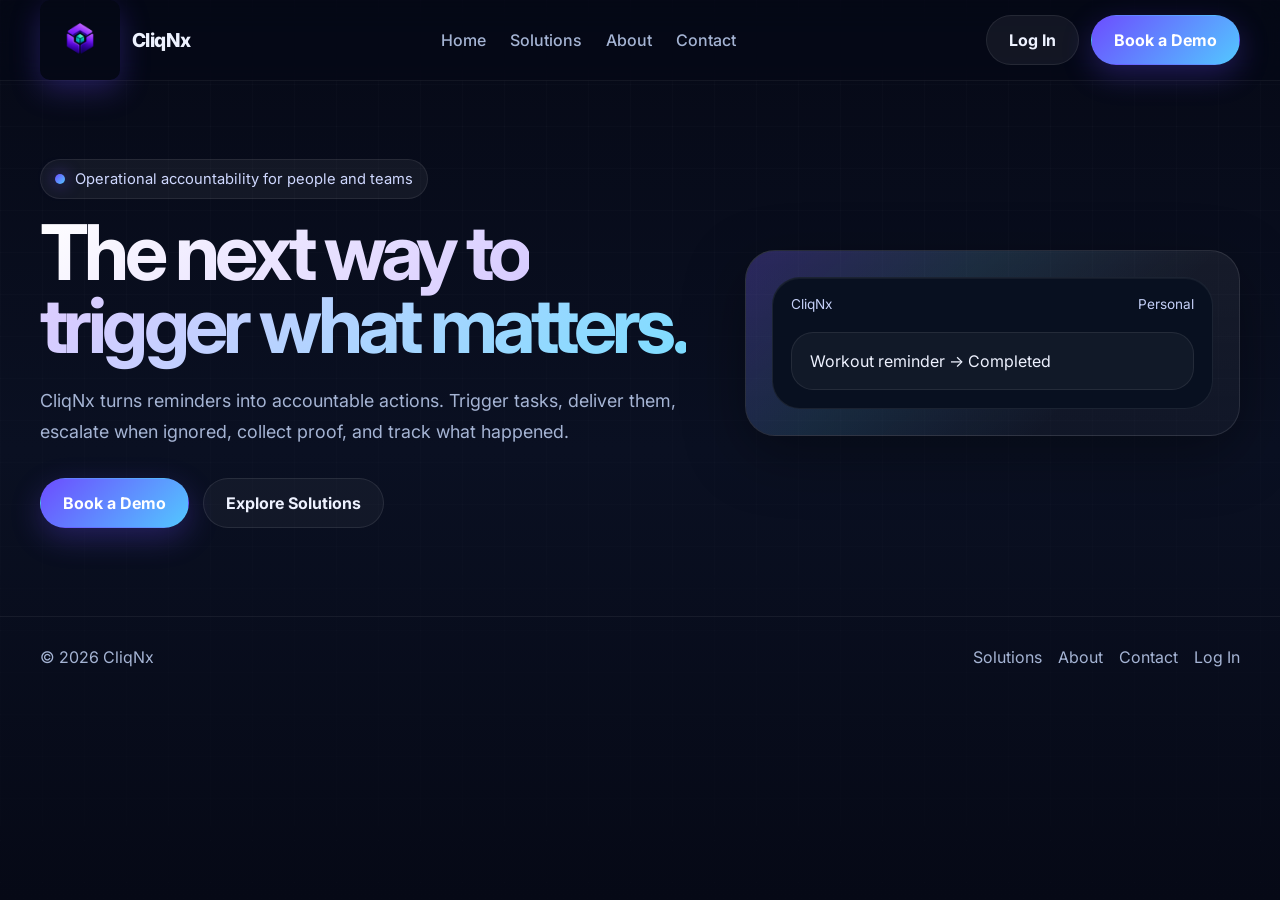
==== commit 6ef7a343: "Update index.html" ====
--- a/index.html
+++ b/index.html
@@ -48,8 +48,8 @@
 
     /* Ensure logo displays clean */
     .brand img {
-      height: 68px;
-      width: 68px;
+      height: 80px;
+      width: 80px;
       object-fit: contain;
       border-radius: 10px;
     }
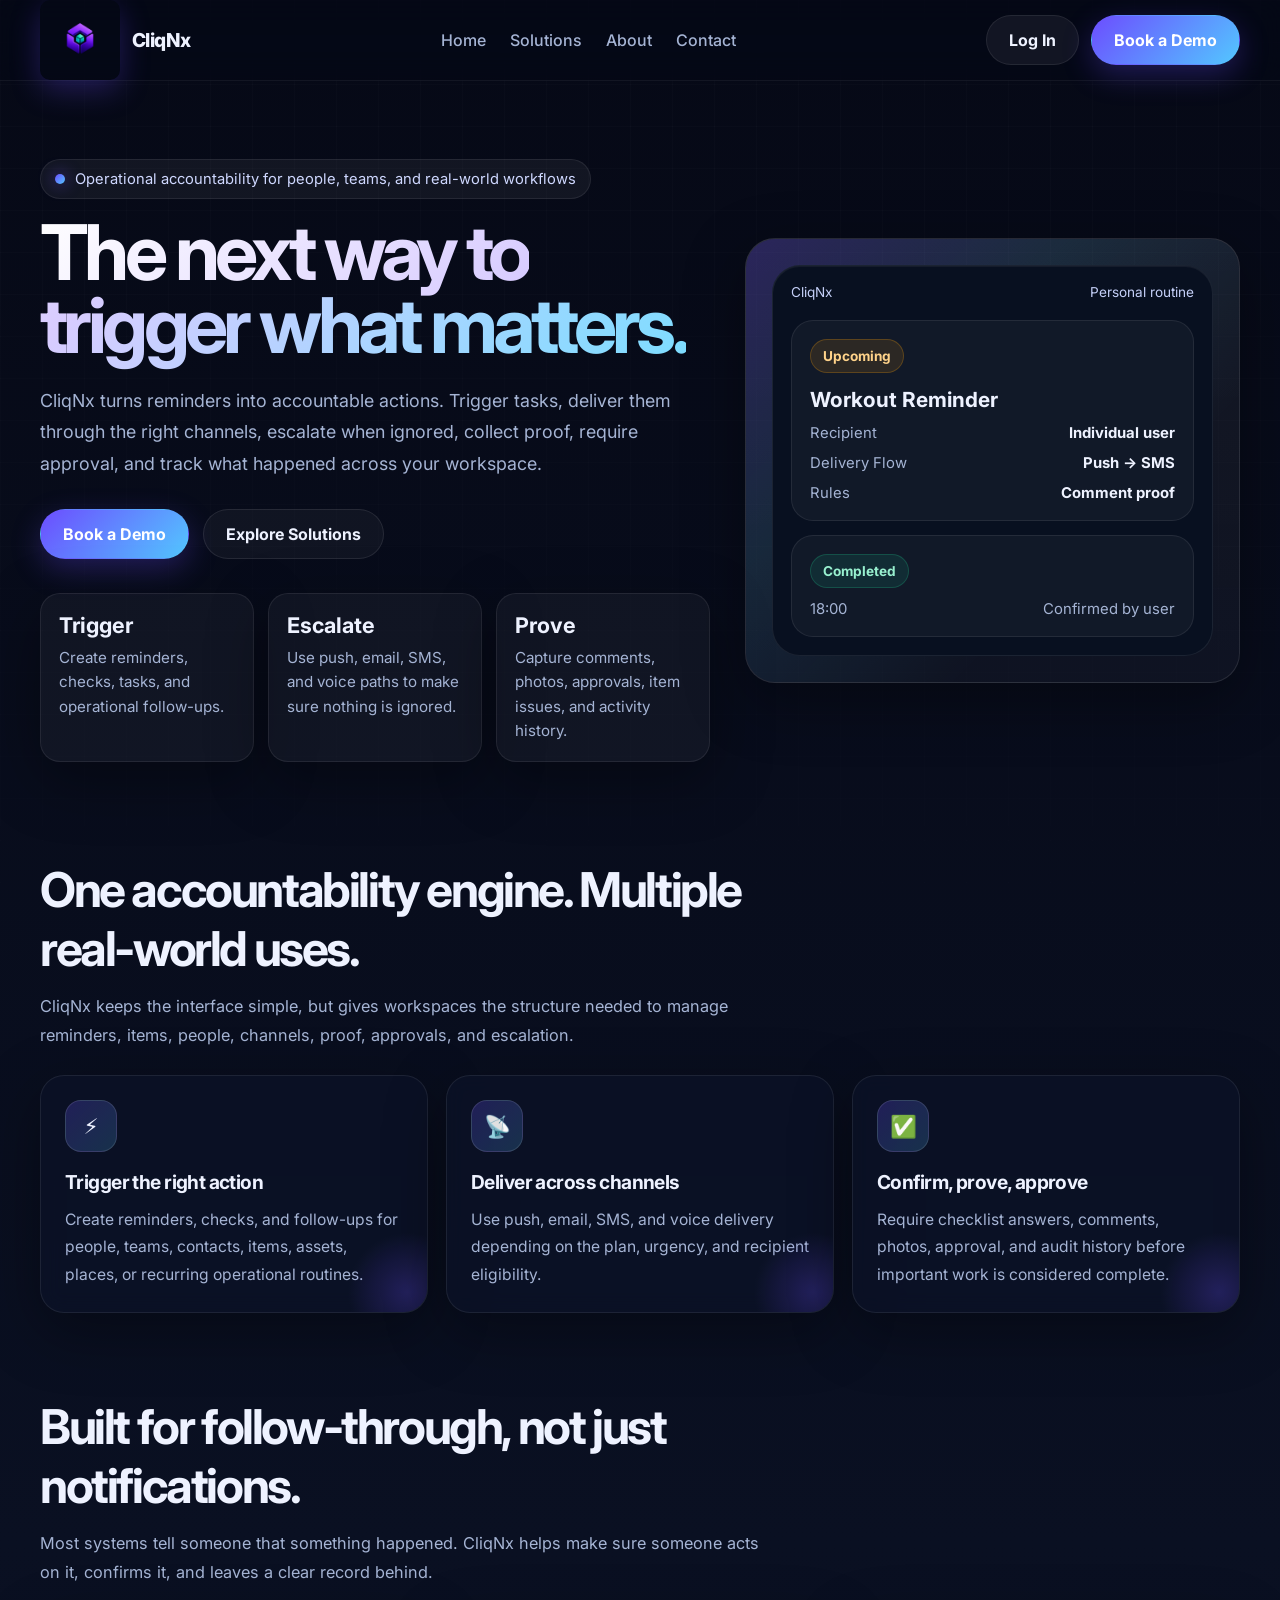
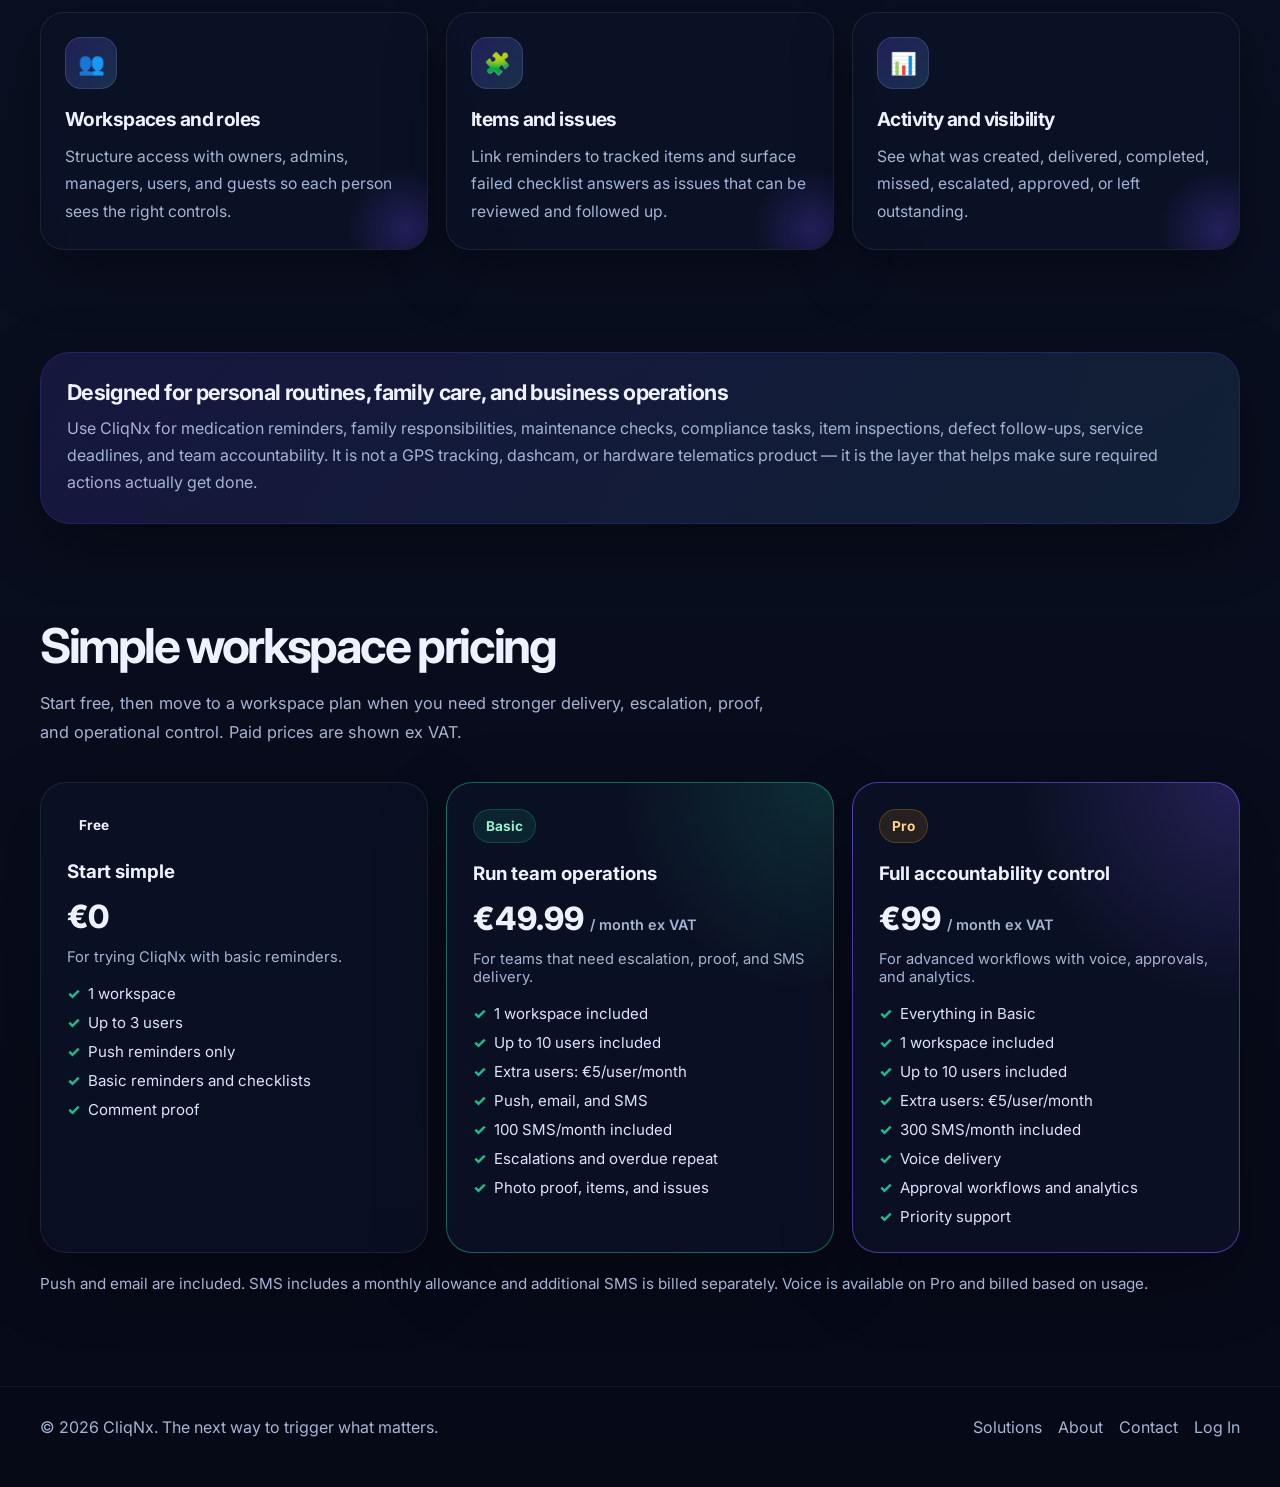
==== commit a41ea065: "Update index.html" ====
--- a/index.html
+++ b/index.html
@@ -11,9 +11,8 @@
     content="CliqNx is an operational accountability platform that helps teams trigger, deliver, escalate, complete, and track the tasks that matter."
   />
 
-  <!-- Favicon (same file as logo) -->
-  <link rel="icon" type="image/png" href="assets/cliqnx-favicon.png" />
-  <link rel="apple-touch-icon" href="assets/cliqnx-favicon.png" />
+  <link rel="icon" type="image/png" href="/assets/cliqnx-favicon.png" />
+  <link rel="apple-touch-icon" href="/assets/cliqnx-favicon.png" />
 
   <link rel="preconnect" href="https://fonts.googleapis.com" />
   <link rel="preconnect" href="https://fonts.gstatic.com" crossorigin />
@@ -46,7 +45,6 @@
       background: rgba(255, 255, 255, 0.1);
     }
 
-    /* Ensure logo displays clean */
     .brand img {
       height: 80px;
       width: 80px;
@@ -54,7 +52,88 @@
       border-radius: 10px;
     }
 
+    .pricing-grid {
+      display: grid;
+      grid-template-columns: repeat(3, minmax(0, 1fr));
+      gap: 18px;
+      margin-top: 34px;
+    }
+
+    .price-card {
+      position: relative;
+      padding: 26px;
+      border-radius: 26px;
+      background: rgba(12, 18, 39, 0.72);
+      border: 1px solid rgba(255, 255, 255, 0.08);
+      box-shadow: 0 24px 70px rgba(0, 0, 0, 0.26);
+    }
+
+    .price-card.featured {
+      border-color: rgba(29, 190, 139, 0.5);
+      background:
+        radial-gradient(circle at top right, rgba(29, 190, 139, 0.18), transparent 35%),
+        rgba(12, 18, 39, 0.82);
+    }
+
+    .price-card.premium {
+      border-color: rgba(124, 92, 255, 0.55);
+      background:
+        radial-gradient(circle at top right, rgba(124, 92, 255, 0.22), transparent 36%),
+        rgba(12, 18, 39, 0.82);
+    }
+
+    .price-tag {
+      margin: 16px 0 8px;
+      font-size: 2rem;
+      line-height: 1;
+      font-weight: 800;
+      color: #eef2ff;
+    }
+
+    .price-tag span {
+      font-size: 0.9rem;
+      color: #a5b4d4;
+      font-weight: 600;
+    }
+
+    .price-note {
+      color: #a5b4d4;
+      font-size: 0.92rem;
+      margin-bottom: 18px;
+    }
+
+    .price-list {
+      display: grid;
+      gap: 10px;
+      padding: 0;
+      margin: 0;
+      list-style: none;
+    }
+
+    .price-list li {
+      color: #dbe4ff;
+      font-size: 0.94rem;
+    }
+
+    .price-list li::before {
+      content: "✓";
+      color: #1dbe8b;
+      margin-right: 8px;
+      font-weight: 800;
+    }
+
+    .usage-note {
+      margin-top: 18px;
+      color: #a5b4d4;
+      font-size: 0.95rem;
+      line-height: 1.7;
+    }
+
     @media (max-width: 900px) {
+      .pricing-grid {
+        grid-template-columns: 1fr;
+      }
+
       .nav-actions {
         width: 100%;
         justify-content: flex-start;
@@ -68,7 +147,7 @@
   <nav class="nav">
     <div class="wrap nav-inner">
       <a class="brand" href="index.html">
-        <img src="assets/cliqnx-favicon.png" alt="CliqNx logo" />
+        <img src="/assets/cliqnx-favicon.png" alt="CliqNx logo" />
         <span>CliqNx</span>
       </a>
 
@@ -89,10 +168,10 @@
   <main>
     <section class="hero">
       <div class="wrap hero-grid">
-        <div>
+        <div data-reveal class="visible">
           <div class="eyebrow">
             <span class="glow-dot"></span>
-            Operational accountability for people and teams
+            Operational accountability for people, teams, and real-world workflows
           </div>
 
           <h1>
@@ -100,32 +179,215 @@
           </h1>
 
           <p>
-            CliqNx turns reminders into accountable actions. Trigger tasks,
-            deliver them, escalate when ignored, collect proof, and track what happened.
+            CliqNx turns reminders into accountable actions. Trigger tasks, deliver them
+            through the right channels, escalate when ignored, collect proof, require
+            approval, and track what happened across your workspace.
           </p>
 
           <div class="hero-actions">
             <a class="btn btn-primary" href="contact.html">Book a Demo</a>
             <a class="btn btn-secondary" href="solutions.html">Explore Solutions</a>
           </div>
-        </div>
-
-        <div class="hero-panel">
+
+          <div class="hero-stats">
+            <div class="stat" data-reveal>
+              <strong>Trigger</strong>
+              <span>Create reminders, checks, tasks, and operational follow-ups.</span>
+            </div>
+
+            <div class="stat delay-1" data-reveal>
+              <strong>Escalate</strong>
+              <span>Use push, email, SMS, and voice paths to make sure nothing is ignored.</span>
+            </div>
+
+            <div class="stat delay-2" data-reveal>
+              <strong>Prove</strong>
+              <span>Capture comments, photos, approvals, item issues, and activity history.</span>
+            </div>
+          </div>
+        </div>
+
+        <div class="hero-panel" data-reveal>
           <div class="device">
             <div class="device-top">
               <span>CliqNx</span>
-              <span id="scenario-title">Live preview</span>
-            </div>
+              <span id="scenario-title">Live trigger preview</span>
+            </div>
+
             <div id="scenario-content"></div>
           </div>
         </div>
+      </div>
+    </section>
+
+    <section>
+      <div class="wrap">
+        <div class="section-heading" data-reveal>
+          <h2>One accountability engine. Multiple real-world uses.</h2>
+          <p>
+            CliqNx keeps the interface simple, but gives workspaces the structure needed
+            to manage reminders, items, people, channels, proof, approvals, and escalation.
+          </p>
+        </div>
+
+        <div class="card-grid">
+          <article class="feature-card" data-reveal>
+            <div class="icon-box">⚡</div>
+            <h3>Trigger the right action</h3>
+            <p>
+              Create reminders, checks, and follow-ups for people, teams, contacts,
+              items, assets, places, or recurring operational routines.
+            </p>
+          </article>
+
+          <article class="feature-card delay-1" data-reveal>
+            <div class="icon-box">📡</div>
+            <h3>Deliver across channels</h3>
+            <p>
+              Use push, email, SMS, and voice delivery depending on the plan, urgency,
+              and recipient eligibility.
+            </p>
+          </article>
+
+          <article class="feature-card delay-2" data-reveal>
+            <div class="icon-box">✅</div>
+            <h3>Confirm, prove, approve</h3>
+            <p>
+              Require checklist answers, comments, photos, approval, and audit history
+              before important work is considered complete.
+            </p>
+          </article>
+        </div>
+      </div>
+    </section>
+
+    <section>
+      <div class="wrap">
+        <div class="section-heading" data-reveal>
+          <h2>Built for follow-through, not just notifications.</h2>
+          <p>
+            Most systems tell someone that something happened. CliqNx helps make sure
+            someone acts on it, confirms it, and leaves a clear record behind.
+          </p>
+        </div>
+
+        <div class="card-grid">
+          <article class="feature-card" data-reveal>
+            <div class="icon-box">👥</div>
+            <h3>Workspaces and roles</h3>
+            <p>
+              Structure access with owners, admins, managers, users, and guests so each
+              person sees the right controls.
+            </p>
+          </article>
+
+          <article class="feature-card delay-1" data-reveal>
+            <div class="icon-box">🧩</div>
+            <h3>Items and issues</h3>
+            <p>
+              Link reminders to tracked items and surface failed checklist answers as
+              issues that can be reviewed and followed up.
+            </p>
+          </article>
+
+          <article class="feature-card delay-2" data-reveal>
+            <div class="icon-box">📊</div>
+            <h3>Activity and visibility</h3>
+            <p>
+              See what was created, delivered, completed, missed, escalated, approved,
+              or left outstanding.
+            </p>
+          </article>
+        </div>
+      </div>
+    </section>
+
+    <section>
+      <div class="wrap">
+        <div class="band" data-reveal>
+          <h3>Designed for personal routines, family care, and business operations</h3>
+          <p>
+            Use CliqNx for medication reminders, family responsibilities, maintenance
+            checks, compliance tasks, item inspections, defect follow-ups, service
+            deadlines, and team accountability. It is not a GPS tracking, dashcam, or
+            hardware telematics product — it is the layer that helps make sure required
+            actions actually get done.
+          </p>
+        </div>
+      </div>
+    </section>
+
+    <section>
+      <div class="wrap">
+        <div class="section-heading" data-reveal>
+          <h2>Simple workspace pricing</h2>
+          <p>
+            Start free, then move to a workspace plan when you need stronger delivery,
+            escalation, proof, and operational control. Paid prices are shown ex VAT.
+          </p>
+        </div>
+
+        <div class="pricing-grid">
+          <article class="price-card" data-reveal>
+            <div class="status-pill">Free</div>
+            <h3>Start simple</h3>
+            <div class="price-tag">€0</div>
+            <p class="price-note">For trying CliqNx with basic reminders.</p>
+            <ul class="price-list">
+              <li>1 workspace</li>
+              <li>Up to 3 users</li>
+              <li>Push reminders only</li>
+              <li>Basic reminders and checklists</li>
+              <li>Comment proof</li>
+            </ul>
+          </article>
+
+          <article class="price-card featured delay-1" data-reveal>
+            <div class="status-pill status-success">Basic</div>
+            <h3>Run team operations</h3>
+            <div class="price-tag">€49.99 <span>/ month ex VAT</span></div>
+            <p class="price-note">For teams that need escalation, proof, and SMS delivery.</p>
+            <ul class="price-list">
+              <li>1 workspace included</li>
+              <li>Up to 10 users included</li>
+              <li>Extra users: €5/user/month</li>
+              <li>Push, email, and SMS</li>
+              <li>100 SMS/month included</li>
+              <li>Escalations and overdue repeat</li>
+              <li>Photo proof, items, and issues</li>
+            </ul>
+          </article>
+
+          <article class="price-card premium delay-2" data-reveal>
+            <div class="status-pill status-warning">Pro</div>
+            <h3>Full accountability control</h3>
+            <div class="price-tag">€99 <span>/ month ex VAT</span></div>
+            <p class="price-note">For advanced workflows with voice, approvals, and analytics.</p>
+            <ul class="price-list">
+              <li>Everything in Basic</li>
+              <li>1 workspace included</li>
+              <li>Up to 10 users included</li>
+              <li>Extra users: €5/user/month</li>
+              <li>300 SMS/month included</li>
+              <li>Voice delivery</li>
+              <li>Approval workflows and analytics</li>
+              <li>Priority support</li>
+            </ul>
+          </article>
+        </div>
+
+        <p class="usage-note" data-reveal>
+          Push and email are included. SMS includes a monthly allowance and additional
+          SMS is billed separately. Voice is available on Pro and billed based on usage.
+        </p>
       </div>
     </section>
   </main>
 
   <footer>
     <div class="wrap footer-inner">
-      <span>© 2026 CliqNx</span>
+      <span>© 2026 CliqNx. The next way to trigger what matters.</span>
+
       <div style="display: flex; gap: 16px;">
         <a href="solutions.html">Solutions</a>
         <a href="about.html">About</a>
@@ -136,36 +398,182 @@
   </footer>
 
   <script>
+    const revealEls = document.querySelectorAll("[data-reveal]");
+
+    const observer = new IntersectionObserver((entries) => {
+      entries.forEach((entry) => {
+        if (entry.isIntersecting) {
+          entry.target.classList.add("visible");
+          observer.unobserve(entry.target);
+        }
+      });
+    }, { threshold: 0.18 });
+
+    revealEls.forEach((el) => observer.observe(el));
+
     const scenarios = [
       {
-        title: "Personal",
-        html: `<div class="device-card">Workout reminder → Completed</div>`
+        title: "Personal routine",
+        html: `
+          <div class="device-card">
+            <div class="status-pill status-warning">Upcoming</div>
+            <h3 style="margin: 14px 0 0; font-size: 1.3rem;">Workout Reminder</h3>
+            <div class="mini-row">
+              <span>Recipient</span>
+              <strong style="color: #EEF2FF;">Individual user</strong>
+            </div>
+            <div class="mini-row">
+              <span>Delivery Flow</span>
+              <strong style="color: #EEF2FF;">Push → SMS</strong>
+            </div>
+            <div class="mini-row">
+              <span>Rules</span>
+              <strong style="color: #EEF2FF;">Comment proof</strong>
+            </div>
+          </div>
+          <div class="device-card">
+            <div class="status-pill status-success">Completed</div>
+            <div class="mini-row">
+              <span>18:00</span>
+              <span>Confirmed by user</span>
+            </div>
+          </div>
+        `
       },
       {
-        title: "Family",
-        html: `<div class="device-card">Homework → Approved</div>`
+        title: "Family coordination",
+        html: `
+          <div class="device-card">
+            <div class="status-pill status-warning">Pending</div>
+            <h3 style="margin: 14px 0 0; font-size: 1.3rem;">Children Homework Check</h3>
+            <div class="mini-row">
+              <span>Recipients</span>
+              <strong style="color: #EEF2FF;">Child → Parent</strong>
+            </div>
+            <div class="mini-row">
+              <span>Delivery Flow</span>
+              <strong style="color: #EEF2FF;">Push → Parent alert</strong>
+            </div>
+            <div class="mini-row">
+              <span>Rules</span>
+              <strong style="color: #EEF2FF;">Approval required</strong>
+            </div>
+          </div>
+          <div class="device-card">
+            <div class="status-pill status-success">Approved</div>
+            <div class="mini-row">
+              <span>19:15</span>
+              <span>Reviewed by parent</span>
+            </div>
+          </div>
+        `
       },
       {
-        title: "Operations",
-        html: `<div class="device-card">Safety check → Completed</div>`
+        title: "Elderly care",
+        html: `
+          <div class="device-card">
+            <div class="status-pill status-warning">Medication due</div>
+            <h3 style="margin: 14px 0 0; font-size: 1.3rem;">Morning Medication Reminder</h3>
+            <div class="mini-row">
+              <span>Recipients</span>
+              <strong style="color: #EEF2FF;">Elderly person → Carer</strong>
+            </div>
+            <div class="mini-row">
+              <span>Delivery Flow</span>
+              <strong style="color: #EEF2FF;">Push → Voice call</strong>
+            </div>
+            <div class="mini-row">
+              <span>Escalation</span>
+              <strong style="color: #EEF2FF;">Notify carer if missed</strong>
+            </div>
+          </div>
+          <div class="device-card">
+            <div class="status-pill status-success">Acknowledged</div>
+            <div class="mini-row">
+              <span>08:10</span>
+              <span>Confirmed by carer</span>
+            </div>
+          </div>
+        `
+      },
+      {
+        title: "Business operations",
+        html: `
+          <div class="device-card">
+            <div class="status-pill status-warning">Upcoming check</div>
+            <h3 style="margin: 14px 0 0; font-size: 1.3rem;">Forklift FL-03 Safety Check</h3>
+            <div class="mini-row">
+              <span>Recipients</span>
+              <strong style="color: #EEF2FF;">Operator → Supervisor</strong>
+            </div>
+            <div class="mini-row">
+              <span>Delivery Flow</span>
+              <strong style="color: #EEF2FF;">Push → SMS → Email</strong>
+            </div>
+            <div class="mini-row">
+              <span>Rules</span>
+              <strong style="color: #EEF2FF;">Photo + comment required</strong>
+            </div>
+          </div>
+          <div class="device-card">
+            <div class="status-pill status-success">Completed</div>
+            <div class="mini-row">
+              <span>07:45</span>
+              <span>Approved by Manager</span>
+            </div>
+          </div>
+        `
+      },
+      {
+        title: "Maintenance check",
+        html: `
+          <div class="device-card">
+            <div class="status-pill status-warning">Issue raised</div>
+            <h3 style="margin: 14px 0 0; font-size: 1.3rem;">Service Check Failed</h3>
+            <div class="mini-row">
+              <span>Linked item</span>
+              <strong style="color: #EEF2FF;">Van 04 · Rear tyre</strong>
+            </div>
+            <div class="mini-row">
+              <span>Checklist</span>
+              <strong style="color: #EEF2FF;">Defect captured</strong>
+            </div>
+            <div class="mini-row">
+              <span>Next action</span>
+              <strong style="color: #EEF2FF;">Manager follow-up</strong>
+            </div>
+          </div>
+          <div class="device-card">
+            <div class="status-pill status-success">Tracked</div>
+            <div class="mini-row">
+              <span>Issue</span>
+              <span>Added to item history</span>
+            </div>
+          </div>
+        `
       }
     ];
 
-    let i = 0;
-    const title = document.getElementById("scenario-title");
-    const content = document.getElementById("scenario-content");
-
-    function render() {
-      title.textContent = scenarios[i].title;
-      content.innerHTML = scenarios[i].html;
-    }
-
-    render();
+    let scenarioIndex = 0;
+    const scenarioTitleEl = document.getElementById("scenario-title");
+    const scenarioContentEl = document.getElementById("scenario-content");
+
+    function renderScenario(index) {
+      scenarioTitleEl.textContent = scenarios[index].title;
+      scenarioContentEl.style.opacity = 0;
+
+      setTimeout(() => {
+        scenarioContentEl.innerHTML = scenarios[index].html;
+        scenarioContentEl.style.opacity = 1;
+      }, 200);
+    }
+
+    renderScenario(scenarioIndex);
 
     setInterval(() => {
-      i = (i + 1) % scenarios.length;
-      render();
-    }, 4000);
+      scenarioIndex = (scenarioIndex + 1) % scenarios.length;
+      renderScenario(scenarioIndex);
+    }, 5000);
   </script>
 </body>
 </html>
